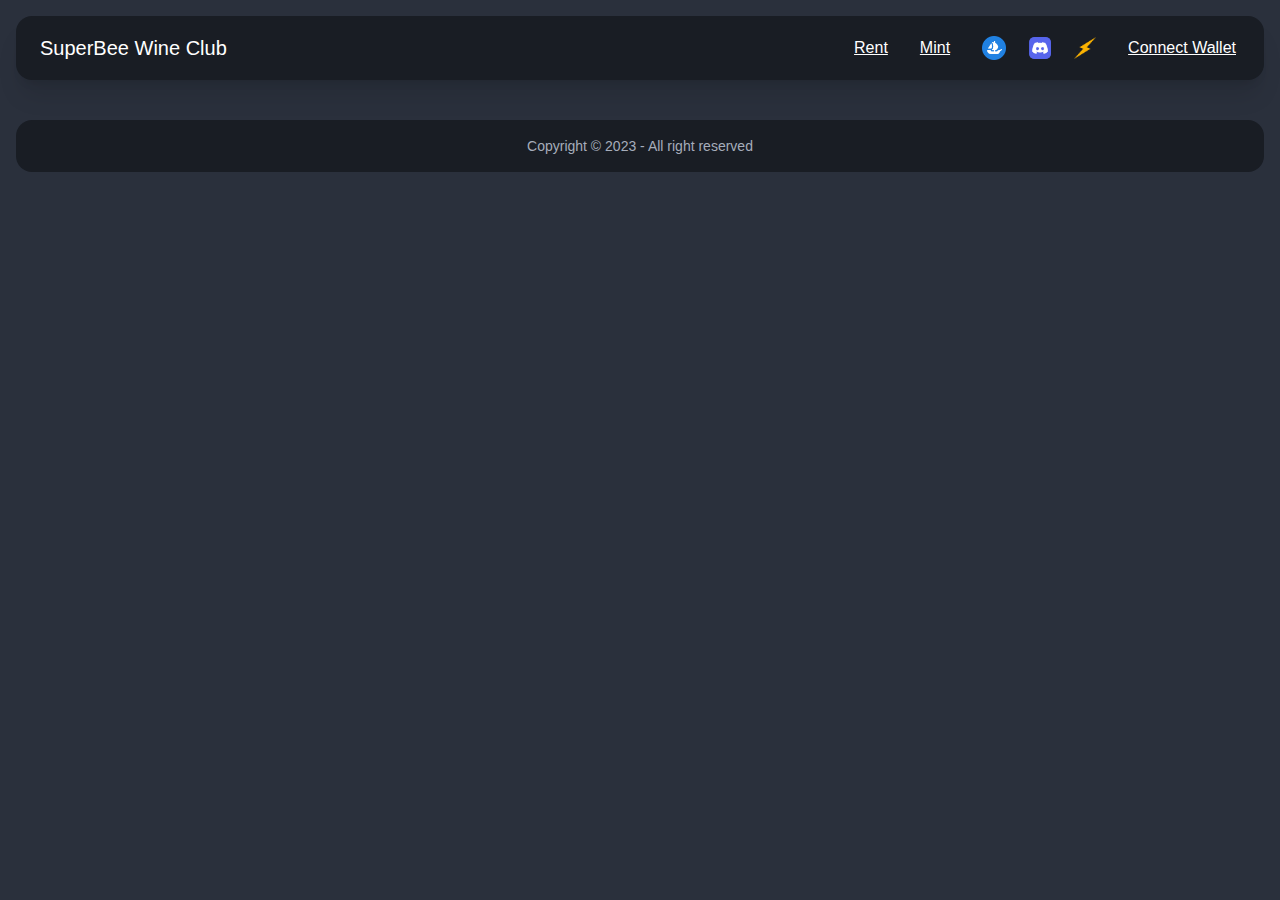
==== index.html @ 99311650 "publish" ====
<!doctype html><html lang="en"><head><meta charset="utf-8"/><link rel="icon" href="/favicon.svg"/><meta name="viewport" content="width=device-width,initial-scale=1"/><meta name="theme-color" content="#000000"/><meta name="description" content="SuperBee Rental Statoin"/><link rel="apple-touch-icon" href="/logo192.png"/><link rel="manifest" href="/manifest.json"/><title>SuperBee Rental Station</title><script defer="defer" src="/static/js/main.16a72066.js"></script><link href="/static/css/main.876f26c6.css" rel="stylesheet"></head><body><noscript>You need to enable JavaScript to run this app.</noscript><div id="root"></div></body></html>
---- static/css/main.876f26c6.css ----
/*
! tailwindcss v3.3.2 | MIT License | https://tailwindcss.com
*/*,:after,:before{border:0 solid #e5e7eb;box-sizing:border-box}:after,:before{--tw-content:""}html{-webkit-text-size-adjust:100%;-webkit-font-feature-settings:normal;font-feature-settings:normal;font-family:ui-sans-serif,system-ui,-apple-system,BlinkMacSystemFont,Segoe UI,Roboto,Helvetica Neue,Arial,Noto Sans,sans-serif,Apple Color Emoji,Segoe UI Emoji,Segoe UI Symbol,Noto Color Emoji;font-variation-settings:normal;line-height:1.5;tab-size:4}body{line-height:inherit}hr{border-top-width:1px;color:inherit;height:0}abbr:where([title]){-webkit-text-decoration:underline dotted;text-decoration:underline dotted}h1,h2,h3,h4,h5,h6{font-size:inherit;font-weight:inherit}a{color:inherit;text-decoration:inherit}b,strong{font-weight:bolder}code,kbd,pre,samp{font-family:ui-monospace,SFMono-Regular,Menlo,Monaco,Consolas,Liberation Mono,Courier New,monospace;font-size:1em}small{font-size:80%}sub,sup{font-size:75%;line-height:0;position:relative;vertical-align:initial}sub{bottom:-.25em}sup{top:-.5em}table{border-collapse:collapse;border-color:inherit;text-indent:0}button,input,optgroup,select,textarea{color:inherit;font-family:inherit;font-size:100%;font-weight:inherit;line-height:inherit;margin:0;padding:0}button,select{text-transform:none}[type=button],[type=reset],[type=submit],button{-webkit-appearance:button;background-color:initial;background-image:none}:-moz-focusring{outline:auto}:-moz-ui-invalid{box-shadow:none}progress{vertical-align:initial}::-webkit-inner-spin-button,::-webkit-outer-spin-button{height:auto}[type=search]{-webkit-appearance:textfield;outline-offset:-2px}::-webkit-search-decoration{-webkit-appearance:none}::-webkit-file-upload-button{-webkit-appearance:button;font:inherit}summary{display:list-item}blockquote,dd,dl,figure,h1,h2,h3,h4,h5,h6,hr,p,pre{margin:0}fieldset{margin:0}fieldset,legend{padding:0}menu,ol,ul{list-style:none;margin:0;padding:0}textarea{resize:vertical}input::-webkit-input-placeholder,textarea::-webkit-input-placeholder{color:#9ca3af;opacity:1}input::placeholder,textarea::placeholder{color:#9ca3af;opacity:1}[role=button],button{cursor:pointer}:disabled{cursor:default}audio,canvas,embed,iframe,img,object,svg,video{display:block;vertical-align:middle}img,video{height:auto;max-width:100%}[hidden]{display:none}:root,[data-theme]{background-color:#2a303c;background-color:hsla(var(--b1)/var(--tw-bg-opacity,1));color:#a6adbb;color:hsla(var(--bc)/var(--tw-text-opacity,1))}html{-webkit-tap-highlight-color:transparent}:root{--pf:262.35 80.315% 40.157%;--sf:315.75 70.196% 40%;--af:174.69 70.335% 32.784%;--in:198 93% 60%;--su:158 64% 52%;--wa:43 96% 56%;--er:0 91% 71%;--inc:198 100% 12%;--suc:158 100% 10%;--wac:43 100% 11%;--erc:0 100% 14%;--rounded-box:1rem;--rounded-btn:0.5rem;--rounded-badge:1.9rem;--animation-btn:0.25s;--animation-input:.2s;--btn-text-case:uppercase;--btn-focus-scale:0.95;--border-btn:1px;--tab-border:1px;--tab-radius:0.5rem;--p:262.35 80.315% 50.196%;--pc:0 0% 100%;--s:315.75 70.196% 50%;--sc:0 0% 100%;--a:174.69 70.335% 40.98%;--ac:0 0% 100%;--n:218.18 18.033% 11.961%;--nf:222.86 17.073% 8.0392%;--nc:220 13.376% 69.216%;--b1:220 17.647% 20%;--b2:220 17.241% 17.059%;--b3:218.57 17.949% 15.294%;--bc:220 13.376% 69.216%;color-scheme:dark}*,:after,:before{--tw-border-spacing-x:0;--tw-border-spacing-y:0;--tw-translate-x:0;--tw-translate-y:0;--tw-rotate:0;--tw-skew-x:0;--tw-skew-y:0;--tw-scale-x:1;--tw-scale-y:1;--tw-pan-x: ;--tw-pan-y: ;--tw-pinch-zoom: ;--tw-scroll-snap-strictness:proximity;--tw-gradient-from-position: ;--tw-gradient-via-position: ;--tw-gradient-to-position: ;--tw-ordinal: ;--tw-slashed-zero: ;--tw-numeric-figure: ;--tw-numeric-spacing: ;--tw-numeric-fraction: ;--tw-ring-inset: ;--tw-ring-offset-width:0px;--tw-ring-offset-color:#fff;--tw-ring-color:rgba(59,130,246,.5);--tw-ring-offset-shadow:0 0 #0000;--tw-ring-shadow:0 0 #0000;--tw-shadow:0 0 #0000;--tw-shadow-colored:0 0 #0000;--tw-blur: ;--tw-brightness: ;--tw-contrast: ;--tw-grayscale: ;--tw-hue-rotate: ;--tw-invert: ;--tw-saturate: ;--tw-sepia: ;--tw-drop-shadow: ;--tw-backdrop-blur: ;--tw-backdrop-brightness: ;--tw-backdrop-contrast: ;--tw-backdrop-grayscale: ;--tw-backdrop-hue-rotate: ;--tw-backdrop-invert: ;--tw-backdrop-opacity: ;--tw-backdrop-saturate: ;--tw-backdrop-sepia: }::-webkit-backdrop{--tw-border-spacing-x:0;--tw-border-spacing-y:0;--tw-translate-x:0;--tw-translate-y:0;--tw-rotate:0;--tw-skew-x:0;--tw-skew-y:0;--tw-scale-x:1;--tw-scale-y:1;--tw-pan-x: ;--tw-pan-y: ;--tw-pinch-zoom: ;--tw-scroll-snap-strictness:proximity;--tw-gradient-from-position: ;--tw-gradient-via-position: ;--tw-gradient-to-position: ;--tw-ordinal: ;--tw-slashed-zero: ;--tw-numeric-figure: ;--tw-numeric-spacing: ;--tw-numeric-fraction: ;--tw-ring-inset: ;--tw-ring-offset-width:0px;--tw-ring-offset-color:#fff;--tw-ring-color:rgba(59,130,246,.5);--tw-ring-offset-shadow:0 0 #0000;--tw-ring-shadow:0 0 #0000;--tw-shadow:0 0 #0000;--tw-shadow-colored:0 0 #0000;--tw-blur: ;--tw-brightness: ;--tw-contrast: ;--tw-grayscale: ;--tw-hue-rotate: ;--tw-invert: ;--tw-saturate: ;--tw-sepia: ;--tw-drop-shadow: ;--tw-backdrop-blur: ;--tw-backdrop-brightness: ;--tw-backdrop-contrast: ;--tw-backdrop-grayscale: ;--tw-backdrop-hue-rotate: ;--tw-backdrop-invert: ;--tw-backdrop-opacity: ;--tw-backdrop-saturate: ;--tw-backdrop-sepia: }::backdrop{--tw-border-spacing-x:0;--tw-border-spacing-y:0;--tw-translate-x:0;--tw-translate-y:0;--tw-rotate:0;--tw-skew-x:0;--tw-skew-y:0;--tw-scale-x:1;--tw-scale-y:1;--tw-pan-x: ;--tw-pan-y: ;--tw-pinch-zoom: ;--tw-scroll-snap-strictness:proximity;--tw-gradient-from-position: ;--tw-gradient-via-position: ;--tw-gradient-to-position: ;--tw-ordinal: ;--tw-slashed-zero: ;--tw-numeric-figure: ;--tw-numeric-spacing: ;--tw-numeric-fraction: ;--tw-ring-inset: ;--tw-ring-offset-width:0px;--tw-ring-offset-color:#fff;--tw-ring-color:rgba(59,130,246,.5);--tw-ring-offset-shadow:0 0 #0000;--tw-ring-shadow:0 0 #0000;--tw-shadow:0 0 #0000;--tw-shadow-colored:0 0 #0000;--tw-blur: ;--tw-brightness: ;--tw-contrast: ;--tw-grayscale: ;--tw-hue-rotate: ;--tw-invert: ;--tw-saturate: ;--tw-sepia: ;--tw-drop-shadow: ;--tw-backdrop-blur: ;--tw-backdrop-brightness: ;--tw-backdrop-contrast: ;--tw-backdrop-grayscale: ;--tw-backdrop-hue-rotate: ;--tw-backdrop-invert: ;--tw-backdrop-opacity: ;--tw-backdrop-saturate: ;--tw-backdrop-sepia: }.container{margin-left:auto;margin-right:auto;width:100%}@media (min-width:640px){.container{max-width:640px}}@media (min-width:768px){.container{max-width:768px}}@media (min-width:1024px){.container{max-width:1024px}}@media (min-width:1280px){.container{max-width:1280px}}@media (min-width:1536px){.container{max-width:1536px}}.prose{color:var(--tw-prose-body);max-width:65ch}.prose :where(p):not(:where([class~=not-prose] *)){margin-bottom:1.25em;margin-top:1.25em}.prose :where([class~=lead]):not(:where([class~=not-prose] *)){color:var(--tw-prose-lead);font-size:1.25em;line-height:1.6;margin-bottom:1.2em;margin-top:1.2em}.prose :where(a):not(:where([class~=not-prose] *)){color:var(--tw-prose-links);font-weight:500;text-decoration:underline}.prose :where(strong):not(:where([class~=not-prose] *)){color:var(--tw-prose-bold);font-weight:600}.prose :where(a strong):not(:where([class~=not-prose] *)){color:inherit}.prose :where(blockquote strong):not(:where([class~=not-prose] *)){color:inherit}.prose :where(thead th strong):not(:where([class~=not-prose] *)){color:inherit}.prose :where(ol):not(:where([class~=not-prose] *)){list-style-type:decimal;margin-bottom:1.25em;margin-top:1.25em;padding-left:1.625em}.prose :where(ol[type=A]):not(:where([class~=not-prose] *)){list-style-type:upper-alpha}.prose :where(ol[type=a]):not(:where([class~=not-prose] *)){list-style-type:lower-alpha}.prose :where(ol[type=A s]):not(:where([class~=not-prose] *)){list-style-type:upper-alpha}.prose :where(ol[type=a s]):not(:where([class~=not-prose] *)){list-style-type:lower-alpha}.prose :where(ol[type=I]):not(:where([class~=not-prose] *)){list-style-type:upper-roman}.prose :where(ol[type=i]):not(:where([class~=not-prose] *)){list-style-type:lower-roman}.prose :where(ol[type=I s]):not(:where([class~=not-prose] *)){list-style-type:upper-roman}.prose :where(ol[type=i s]):not(:where([class~=not-prose] *)){list-style-type:lower-roman}.prose :where(ol[type="1"]):not(:where([class~=not-prose] *)){list-style-type:decimal}.prose :where(ul):not(:where([class~=not-prose] *)){list-style-type:disc;margin-bottom:1.25em;margin-top:1.25em;padding-left:1.625em}.prose :where(ol>li):not(:where([class~=not-prose] *))::marker{color:var(--tw-prose-counters);font-weight:400}.prose :where(ul>li):not(:where([class~=not-prose] *))::marker{color:var(--tw-prose-bullets)}.prose :where(hr):not(:where([class~=not-prose] *)){border-color:var(--tw-prose-hr);border-top-width:1px;margin-bottom:3em;margin-top:3em}.prose :where(blockquote):not(:where([class~=not-prose] *)){border-left-color:var(--tw-prose-quote-borders);border-left-width:.25rem;color:var(--tw-prose-quotes);font-style:italic;font-weight:500;margin-bottom:1.6em;margin-top:1.6em;padding-left:1em;quotes:"\201C""\201D""\2018""\2019"}.prose :where(blockquote p:first-of-type):not(:where([class~=not-prose] *)):before{content:open-quote}.prose :where(blockquote p:last-of-type):not(:where([class~=not-prose] *)):after{content:close-quote}.prose :where(h1):not(:where([class~=not-prose] *)){color:var(--tw-prose-headings);font-size:2.25em;font-weight:800;line-height:1.1111111;margin-bottom:.8888889em;margin-top:0}.prose :where(h1 strong):not(:where([class~=not-prose] *)){color:inherit;font-weight:900}.prose :where(h2):not(:where([class~=not-prose] *)){color:var(--tw-prose-headings);font-size:1.5em;font-weight:700;line-height:1.3333333;margin-bottom:1em;margin-top:2em}.prose :where(h2 strong):not(:where([class~=not-prose] *)){color:inherit;font-weight:800}.prose :where(h3):not(:where([class~=not-prose] *)){color:var(--tw-prose-headings);font-size:1.25em;font-weight:600;line-height:1.6;margin-bottom:.6em;margin-top:1.6em}.prose :where(h3 strong):not(:where([class~=not-prose] *)){color:inherit;font-weight:700}.prose :where(h4):not(:where([class~=not-prose] *)){color:var(--tw-prose-headings);font-weight:600;line-height:1.5;margin-bottom:.5em;margin-top:1.5em}.prose :where(h4 strong):not(:where([class~=not-prose] *)){color:inherit;font-weight:700}.prose :where(img):not(:where([class~=not-prose] *)){margin-bottom:2em;margin-top:2em}.prose :where(figure>*):not(:where([class~=not-prose] *)){margin-bottom:0;margin-top:0}.prose :where(figcaption):not(:where([class~=not-prose] *)){color:var(--tw-prose-captions);font-size:.875em;line-height:1.4285714;margin-top:.8571429em}.prose :where(code):not(:where([class~=not-prose] *)){color:var(--tw-prose-code);font-size:.875em;font-weight:600}.prose :where(code):not(:where([class~=not-prose] *)):before{content:"`"}.prose :where(code):not(:where([class~=not-prose] *)):after{content:"`"}.prose :where(a code):not(:where([class~=not-prose] *)){color:inherit}.prose :where(h1 code):not(:where([class~=not-prose] *)){color:inherit}.prose :where(h2 code):not(:where([class~=not-prose] *)){color:inherit;font-size:.875em}.prose :where(h3 code):not(:where([class~=not-prose] *)){color:inherit;font-size:.9em}.prose :where(h4 code):not(:where([class~=not-prose] *)){color:inherit}.prose :where(blockquote code):not(:where([class~=not-prose] *)){color:inherit}.prose :where(thead th code):not(:where([class~=not-prose] *)){color:inherit}.prose :where(pre):not(:where([class~=not-prose] *)){background-color:var(--tw-prose-pre-bg);border-radius:.375rem;color:var(--tw-prose-pre-code);font-size:.875em;font-weight:400;line-height:1.7142857;margin-bottom:1.7142857em;margin-top:1.7142857em;overflow-x:auto;padding:.8571429em 1.1428571em}.prose :where(pre code):not(:where([class~=not-prose] *)){background-color:initial;border-radius:0;border-width:0;color:inherit;font-family:inherit;font-size:inherit;font-weight:inherit;line-height:inherit;padding:0}.prose :where(pre code):not(:where([class~=not-prose] *)):before{content:none}.prose :where(pre code):not(:where([class~=not-prose] *)):after{content:none}.prose :where(table):not(:where([class~=not-prose] *)){font-size:.875em;line-height:1.7142857;margin-bottom:2em;margin-top:2em;table-layout:auto;text-align:left;width:100%}.prose :where(thead):not(:where([class~=not-prose] *)){border-bottom-color:var(--tw-prose-th-borders);border-bottom-width:1px}.prose :where(thead th):not(:where([class~=not-prose] *)){color:var(--tw-prose-headings);font-weight:600;padding-bottom:.5714286em;padding-left:.5714286em;padding-right:.5714286em;vertical-align:bottom}.prose :where(tbody tr):not(:where([class~=not-prose] *)){border-bottom-color:var(--tw-prose-td-borders);border-bottom-width:1px}.prose :where(tbody tr:last-child):not(:where([class~=not-prose] *)){border-bottom-width:0}.prose :where(tbody td):not(:where([class~=not-prose] *)){vertical-align:initial}.prose :where(tfoot):not(:where([class~=not-prose] *)){border-top-color:var(--tw-prose-th-borders);border-top-width:1px}.prose :where(tfoot td):not(:where([class~=not-prose] *)){vertical-align:top}.prose{--tw-prose-body:#374151;--tw-prose-headings:#111827;--tw-prose-lead:#4b5563;--tw-prose-links:#111827;--tw-prose-bold:#111827;--tw-prose-counters:#6b7280;--tw-prose-bullets:#d1d5db;--tw-prose-hr:#e5e7eb;--tw-prose-quotes:#111827;--tw-prose-quote-borders:#e5e7eb;--tw-prose-captions:#6b7280;--tw-prose-code:#111827;--tw-prose-pre-code:#e5e7eb;--tw-prose-pre-bg:#1f2937;--tw-prose-th-borders:#d1d5db;--tw-prose-td-borders:#e5e7eb;--tw-prose-invert-body:#d1d5db;--tw-prose-invert-headings:#fff;--tw-prose-invert-lead:#9ca3af;--tw-prose-invert-links:#fff;--tw-prose-invert-bold:#fff;--tw-prose-invert-counters:#9ca3af;--tw-prose-invert-bullets:#4b5563;--tw-prose-invert-hr:#374151;--tw-prose-invert-quotes:#f3f4f6;--tw-prose-invert-quote-borders:#374151;--tw-prose-invert-captions:#9ca3af;--tw-prose-invert-code:#fff;--tw-prose-invert-pre-code:#d1d5db;--tw-prose-invert-pre-bg:rgba(0,0,0,.5);--tw-prose-invert-th-borders:#4b5563;--tw-prose-invert-td-borders:#374151;font-size:1rem;line-height:1.75}.prose :where(video):not(:where([class~=not-prose] *)){margin-bottom:2em;margin-top:2em}.prose :where(figure):not(:where([class~=not-prose] *)){margin-bottom:2em;margin-top:2em}.prose :where(li):not(:where([class~=not-prose] *)){margin-bottom:.5em;margin-top:.5em}.prose :where(ol>li):not(:where([class~=not-prose] *)){padding-left:.375em}.prose :where(ul>li):not(:where([class~=not-prose] *)){padding-left:.375em}.prose :where(.prose>ul>li p):not(:where([class~=not-prose] *)){margin-bottom:.75em;margin-top:.75em}.prose :where(.prose>ul>li>:first-child):not(:where([class~=not-prose] *)){margin-top:1.25em}.prose :where(.prose>ul>li>:last-child):not(:where([class~=not-prose] *)){margin-bottom:1.25em}.prose :where(.prose>ol>li>:first-child):not(:where([class~=not-prose] *)){margin-top:1.25em}.prose :where(.prose>ol>li>:last-child):not(:where([class~=not-prose] *)){margin-bottom:1.25em}.prose :where(ul ul,ul ol,ol ul,ol ol):not(:where([class~=not-prose] *)){margin-bottom:.75em;margin-top:.75em}.prose :where(hr+*):not(:where([class~=not-prose] *)){margin-top:0}.prose :where(h2+*):not(:where([class~=not-prose] *)){margin-top:0}.prose :where(h3+*):not(:where([class~=not-prose] *)){margin-top:0}.prose :where(h4+*):not(:where([class~=not-prose] *)){margin-top:0}.prose :where(thead th:first-child):not(:where([class~=not-prose] *)){padding-left:0}.prose :where(thead th:last-child):not(:where([class~=not-prose] *)){padding-right:0}.prose :where(tbody td,tfoot td):not(:where([class~=not-prose] *)){padding:.5714286em}.prose :where(tbody td:first-child,tfoot td:first-child):not(:where([class~=not-prose] *)){padding-left:0}.prose :where(tbody td:last-child,tfoot td:last-child):not(:where([class~=not-prose] *)){padding-right:0}.prose :where(.prose>:first-child):not(:where([class~=not-prose] *)){margin-top:0}.prose :where(.prose>:last-child):not(:where([class~=not-prose] *)){margin-bottom:0}.alert{--tw-bg-opacity:1;align-items:center;background-color:hsl(220 17.241% 17.059%/var(--tw-bg-opacity));background-color:hsl(var(--b2,var(--b1))/var(--tw-bg-opacity));border-radius:1rem;border-radius:var(--rounded-box,1rem);display:flex;flex-direction:column;gap:1rem;justify-content:space-between;padding:1rem;width:100%}.alert>:not([hidden])~:not([hidden]){--tw-space-y-reverse:0;margin-bottom:calc(.5rem*var(--tw-space-y-reverse));margin-top:calc(.5rem*(1 - var(--tw-space-y-reverse)))}@media (min-width:768px){.alert{flex-direction:row}.alert>:not([hidden])~:not([hidden]){--tw-space-y-reverse:0;margin-bottom:calc(0px*var(--tw-space-y-reverse));margin-top:calc(0px*(1 - var(--tw-space-y-reverse)))}}.alert>:where(*){align-items:center;display:flex;gap:.5rem}.avatar.placeholder>div{display:flex}.avatar.placeholder>div,.btn{align-items:center;justify-content:center}.btn{--tw-border-opacity:1;--tw-bg-opacity:1;--tw-text-opacity:1;-webkit-animation:button-pop .25s ease-out;animation:button-pop .25s ease-out;-webkit-animation:button-pop var(--animation-btn,.25s) ease-out;animation:button-pop var(--animation-btn,.25s) ease-out;background-color:hsl(218.18 18.033% 11.961%/var(--tw-bg-opacity));background-color:hsl(var(--n)/var(--tw-bg-opacity));border-color:transparent;border-color:hsl(var(--n)/var(--tw-border-opacity));border-radius:.5rem;border-radius:var(--rounded-btn,.5rem);border-width:1px;border-width:var(--border-btn,1px);color:hsl(220 13.376% 69.216%/var(--tw-text-opacity));color:hsl(var(--nc)/var(--tw-text-opacity));cursor:pointer;display:inline-flex;flex-shrink:0;flex-wrap:wrap;font-size:.875rem;font-weight:600;height:3rem;line-height:1.25rem;line-height:1em;min-height:3rem;padding-left:1rem;padding-right:1rem;text-align:center;text-decoration-line:none;text-transform:uppercase;text-transform:var(--btn-text-case,uppercase);transition-duration:.2s;transition-property:color,background-color,border-color,text-decoration-color,fill,stroke,opacity,box-shadow,-webkit-transform,-webkit-filter,-webkit-backdrop-filter;transition-property:color,background-color,border-color,text-decoration-color,fill,stroke,opacity,box-shadow,transform,filter,backdrop-filter;transition-property:color,background-color,border-color,text-decoration-color,fill,stroke,opacity,box-shadow,transform,filter,backdrop-filter,-webkit-transform,-webkit-filter,-webkit-backdrop-filter;transition-timing-function:cubic-bezier(.4,0,.2,1);-webkit-user-select:none;user-select:none}.btn-disabled,.btn.loading,.btn.loading:hover,.btn[disabled]{pointer-events:none}.btn.loading:before{-webkit-animation:spin 2s linear infinite;animation:spin 2s linear infinite;border-bottom-color:initial;border-left-color:transparent;border-radius:9999px;border-right-color:initial;border-top-color:transparent;border-width:2px;content:"";height:1rem;margin-right:.5rem;width:1rem}@media (prefers-reduced-motion:reduce){.btn.loading:before{-webkit-animation:spin 10s linear infinite;animation:spin 10s linear infinite}}@-webkit-keyframes spin{0%{-webkit-transform:rotate(0deg);transform:rotate(0deg)}to{-webkit-transform:rotate(1turn);transform:rotate(1turn)}}@keyframes spin{0%{-webkit-transform:rotate(0deg);transform:rotate(0deg)}to{-webkit-transform:rotate(1turn);transform:rotate(1turn)}}.btn-group>input[type=radio].btn{-webkit-appearance:none;appearance:none}.btn-group>input[type=radio].btn:before{content:attr(data-title)}.card{border-radius:1rem;border-radius:var(--rounded-box,1rem);display:flex;flex-direction:column;position:relative}.card:focus{outline:2px solid transparent;outline-offset:2px}.card-body{display:flex;flex:1 1 auto;flex-direction:column;gap:.5rem;padding:2rem;padding:var(--padding-card,2rem)}.card-body :where(p){flex-grow:1}.card figure{align-items:center;display:flex;justify-content:center}.card.image-full{display:grid}.card.image-full:before{--tw-bg-opacity:1;background-color:hsl(218.18 18.033% 11.961%/var(--tw-bg-opacity));background-color:hsl(var(--n)/var(--tw-bg-opacity));border-radius:1rem;border-radius:var(--rounded-box,1rem);content:"";opacity:.75;position:relative;z-index:10}.card.image-full:before,.card.image-full>*{grid-column-start:1;grid-row-start:1}.card.image-full>figure img{height:100%;object-fit:cover}.card.image-full>.card-body{--tw-text-opacity:1;color:hsl(220 13.376% 69.216%/var(--tw-text-opacity));color:hsl(var(--nc)/var(--tw-text-opacity));position:relative;z-index:20}.checkbox{--chkbg:var(--bc);--chkfg:var(--b1);--tw-border-opacity:0.2;-webkit-appearance:none;appearance:none;border-color:hsl(var(--bc)/var(--tw-border-opacity));border-radius:.5rem;border-radius:var(--rounded-btn,.5rem);border-width:1px;cursor:pointer;flex-shrink:0;height:1.5rem;width:1.5rem}.divider{align-items:center;align-self:stretch;display:flex;flex-direction:row;height:1rem;margin-bottom:1rem;margin-top:1rem;white-space:nowrap}.divider:after,.divider:before{content:"";flex-grow:1;height:.125rem;width:100%}.footer{grid-row-gap:2.5rem;grid-column-gap:1rem;-webkit-column-gap:1rem;column-gap:1rem;display:grid;font-size:.875rem;grid-auto-flow:row;line-height:1.25rem;place-items:start;row-gap:2.5rem;width:100%}.footer>*{grid-gap:.5rem;display:grid;gap:.5rem;place-items:start}@media (min-width:48rem){.footer{grid-auto-flow:column}.footer-center{grid-auto-flow:row dense}}.form-control{display:flex;flex-direction:column}.label{align-items:center;display:flex;justify-content:space-between;padding:.5rem .25rem;-webkit-user-select:none;user-select:none}.input{--tw-border-opacity:0;--tw-bg-opacity:1;background-color:hsl(220 17.647% 20%/var(--tw-bg-opacity));background-color:hsl(var(--b1)/var(--tw-bg-opacity));border-color:hsl(var(--bc)/var(--tw-border-opacity));border-radius:.5rem;border-radius:var(--rounded-btn,.5rem);border-width:1px;flex-shrink:1;font-size:1rem;height:3rem;line-height:2;line-height:1.5rem;padding-left:1rem;padding-right:1rem}.input-group>.input{isolation:isolate}.input-group>*,.input-group>.input,.input-group>.select,.input-group>.textarea{border-radius:0}.link{cursor:pointer;text-decoration-line:underline}.menu{display:flex;flex-direction:column;flex-wrap:wrap}.menu.horizontal{display:inline-flex;flex-direction:row}.menu.horizontal :where(li){flex-direction:row}:where(.menu li){align-items:stretch;display:flex;flex-direction:column;flex-shrink:0;flex-wrap:wrap;position:relative}.menu :where(li:not(.menu-title))>:where(:not(ul)){display:flex}.menu :where(li:not(.disabled):not(.menu-title))>:where(:not(ul)){align-items:center;cursor:pointer;outline:2px solid transparent;outline-offset:2px;-webkit-user-select:none;user-select:none}.menu>:where(li>:not(ul):focus){outline:2px solid transparent;outline-offset:2px}.menu>:where(li.disabled>:not(ul):focus){cursor:auto}.menu>:where(li) :where(ul){align-items:stretch;display:flex;flex-direction:column}.menu>:where(li)>:where(ul){border-bottom-left-radius:inherit;border-bottom-right-radius:inherit;border-top-left-radius:inherit;border-top-right-radius:inherit;display:none;left:100%;position:absolute;top:auto}.menu>:where(li:hover)>:where(ul){display:flex}.menu>:where(li:focus)>:where(ul){display:flex}.navbar{align-items:center;display:flex;min-height:4rem;padding:.5rem;padding:var(--navbar-padding,.5rem);width:100%}:where(.navbar>*){align-items:center;display:inline-flex}.select{--tw-border-opacity:0;--tw-bg-opacity:1;-webkit-appearance:none;appearance:none;background-color:hsl(220 17.647% 20%/var(--tw-bg-opacity));background-color:hsl(var(--b1)/var(--tw-bg-opacity));background-image:linear-gradient(45deg,transparent 50%,currentColor 0),linear-gradient(135deg,currentColor 50%,transparent 0);background-position:calc(100% - 20px) calc(1px + 50%),calc(100% - 16px) calc(1px + 50%);background-repeat:no-repeat;background-size:4px 4px,4px 4px;border-color:hsl(var(--bc)/var(--tw-border-opacity));border-radius:.5rem;border-radius:var(--rounded-btn,.5rem);border-width:1px;cursor:pointer;display:inline-flex;flex-shrink:0;font-size:.875rem;font-weight:600;height:3rem;line-height:1.25rem;line-height:2;min-height:3rem;padding-left:1rem;padding-right:2.5rem;-webkit-user-select:none;user-select:none}.select[multiple]{height:auto}.btn-outline.btn-accent .badge{--tw-border-opacity:1;--tw-bg-opacity:1;--tw-text-opacity:1;background-color:hsl(174.69 70.335% 40.98%/var(--tw-bg-opacity));background-color:hsl(var(--a)/var(--tw-bg-opacity));border-color:hsl(var(--a)/var(--tw-border-opacity));color:hsl(0 0% 100%/var(--tw-text-opacity));color:hsl(var(--ac)/var(--tw-text-opacity))}.btn-outline.btn-accent .badge-outline{--tw-text-opacity:1;background-color:initial;border-color:hsl(var(--a)/var(--tw-border-opacity))}.btn-outline.btn-accent .badge-outline,.btn-outline.btn-accent:hover .badge{--tw-border-opacity:1;color:hsl(174.69 70.335% 40.98%/var(--tw-text-opacity));color:hsl(var(--a)/var(--tw-text-opacity))}.btn-outline.btn-accent:hover .badge{--tw-bg-opacity:1;--tw-text-opacity:1;background-color:hsl(0 0% 100%/var(--tw-bg-opacity));background-color:hsl(var(--ac)/var(--tw-bg-opacity));border-color:hsl(var(--ac)/var(--tw-border-opacity))}.btn-outline.btn-accent:hover .badge.outline{--tw-border-opacity:1;--tw-bg-opacity:1;--tw-text-opacity:1;background-color:hsl(174.69 70.335% 32.784%/var(--tw-bg-opacity));background-color:hsl(var(--af,var(--a))/var(--tw-bg-opacity));border-color:hsl(var(--ac)/var(--tw-border-opacity));color:hsl(0 0% 100%/var(--tw-text-opacity));color:hsl(var(--ac)/var(--tw-text-opacity))}.btm-nav>* .label{font-size:1rem;line-height:1.5rem}.btn:active:focus,.btn:active:hover{-webkit-animation:none;animation:none}.btn:not(.no-animation):active:focus,.btn:not(.no-animation):active:hover{-webkit-transform:scale(.95);transform:scale(.95);-webkit-transform:scale(var(--btn-focus-scale,.95));transform:scale(var(--btn-focus-scale,.95))}.btn-active,.btn:hover{--tw-border-opacity:1;--tw-bg-opacity:1;background-color:hsl(222.86 17.073% 8.0392%/var(--tw-bg-opacity));background-color:hsl(var(--nf,var(--n))/var(--tw-bg-opacity));border-color:hsl(var(--nf,var(--n))/var(--tw-border-opacity))}.btn:focus-visible{outline:2px solid #111318;outline:2px solid hsl(var(--nf));outline-offset:2px}.btn-accent{--tw-border-opacity:1;--tw-bg-opacity:1;--tw-text-opacity:1;background-color:hsl(174.69 70.335% 40.98%/var(--tw-bg-opacity));background-color:hsl(var(--a)/var(--tw-bg-opacity));border-color:hsl(var(--a)/var(--tw-border-opacity));color:hsl(0 0% 100%/var(--tw-text-opacity));color:hsl(var(--ac)/var(--tw-text-opacity))}.btn-accent.btn-active,.btn-accent:hover{--tw-border-opacity:1;--tw-bg-opacity:1;background-color:hsl(174.69 70.335% 32.784%/var(--tw-bg-opacity));background-color:hsl(var(--af,var(--a))/var(--tw-bg-opacity));border-color:hsl(var(--af,var(--a))/var(--tw-border-opacity))}.btn-accent:focus-visible{outline:2px solid #1fb2a5;outline:2px solid hsl(var(--a))}.btn.glass.btn-active,.btn.glass:hover{--glass-opacity:25%;--glass-border-opacity:15%}.btn.glass:focus-visible{outline:2px solid currentColor}.btn-outline.btn-accent{--tw-text-opacity:1;color:hsl(174.69 70.335% 40.98%/var(--tw-text-opacity));color:hsl(var(--a)/var(--tw-text-opacity))}.btn-outline.btn-accent.btn-active,.btn-outline.btn-accent:hover{--tw-border-opacity:1;--tw-bg-opacity:1;--tw-text-opacity:1;background-color:hsl(174.69 70.335% 32.784%/var(--tw-bg-opacity));background-color:hsl(var(--af,var(--a))/var(--tw-bg-opacity));border-color:hsl(var(--af,var(--a))/var(--tw-border-opacity));color:hsl(0 0% 100%/var(--tw-text-opacity));color:hsl(var(--ac)/var(--tw-text-opacity))}.btn-disabled,.btn-disabled:hover,.btn[disabled],.btn[disabled]:hover{--tw-border-opacity:0;--tw-bg-opacity:0.2;--tw-text-opacity:0.2;background-color:hsl(218.18 18.033% 11.961%/var(--tw-bg-opacity));background-color:hsl(var(--n)/var(--tw-bg-opacity));color:hsl(220 13.376% 69.216%/var(--tw-text-opacity));color:hsl(var(--bc)/var(--tw-text-opacity))}.btn.loading.btn-circle:before,.btn.loading.btn-square:before{margin-right:0}.btn.loading.btn-lg:before,.btn.loading.btn-xl:before{height:1.25rem;width:1.25rem}.btn.loading.btn-sm:before,.btn.loading.btn-xs:before{height:.75rem;width:.75rem}.btn-group>.btn-active,.btn-group>input[type=radio]:checked.btn{--tw-border-opacity:1;--tw-bg-opacity:1;--tw-text-opacity:1;background-color:hsl(262.35 80.315% 50.196%/var(--tw-bg-opacity));background-color:hsl(var(--p)/var(--tw-bg-opacity));border-color:hsl(var(--p)/var(--tw-border-opacity));color:hsl(0 0% 100%/var(--tw-text-opacity));color:hsl(var(--pc)/var(--tw-text-opacity))}.btn-group>.btn-active:focus-visible,.btn-group>input[type=radio]:checked.btn:focus-visible{outline:2px solid #661ae6;outline:2px solid hsl(var(--p))}@-webkit-keyframes button-pop{0%{-webkit-transform:scale(.95);transform:scale(.95);-webkit-transform:scale(var(--btn-focus-scale,.95));transform:scale(var(--btn-focus-scale,.95))}40%{-webkit-transform:scale(1.02);transform:scale(1.02)}to{-webkit-transform:scale(1);transform:scale(1)}}@keyframes button-pop{0%{-webkit-transform:scale(.95);transform:scale(.95);-webkit-transform:scale(var(--btn-focus-scale,.95));transform:scale(var(--btn-focus-scale,.95))}40%{-webkit-transform:scale(1.02);transform:scale(1.02)}to{-webkit-transform:scale(1);transform:scale(1)}}.card :where(figure:first-child){border-end-end-radius:unset;border-end-start-radius:unset;border-start-end-radius:inherit;border-start-start-radius:inherit;overflow:hidden}.card :where(figure:last-child){border-end-end-radius:inherit;border-end-start-radius:inherit;border-start-end-radius:unset;border-start-start-radius:unset;overflow:hidden}.card:focus-visible{outline:2px solid currentColor;outline-offset:2px}.card.bordered{--tw-border-opacity:1;border-color:hsl(var(--b2,var(--b1))/var(--tw-border-opacity));border-width:1px}.card.compact .card-body{font-size:.875rem;line-height:1.25rem;padding:1rem}.card.image-full :where(figure){border-radius:inherit;overflow:hidden}.checkbox:focus-visible{outline:2px solid #a6adbb;outline:2px solid hsl(var(--bc));outline-offset:2px}.checkbox:checked,.checkbox[aria-checked=true],.checkbox[checked=true]{--tw-bg-opacity:1;-webkit-animation:checkmark .2s ease-in-out;animation:checkmark .2s ease-in-out;-webkit-animation:checkmark var(--animation-input,.2s) ease-in-out;animation:checkmark var(--animation-input,.2s) ease-in-out;background-color:hsl(220 13.376% 69.216%/var(--tw-bg-opacity));background-color:hsl(var(--bc)/var(--tw-bg-opacity));background-image:linear-gradient(-45deg,transparent 65%,hsl(var(--chkbg)) 65.99%),linear-gradient(45deg,transparent 75%,hsl(var(--chkbg)) 75.99%),linear-gradient(-45deg,hsl(var(--chkbg)) 40%,transparent 40.99%),linear-gradient(45deg,hsl(var(--chkbg)) 30%,hsl(var(--chkfg)) 30.99%,hsl(var(--chkfg)) 40%,transparent 40.99%),linear-gradient(-45deg,hsl(var(--chkfg)) 50%,hsl(var(--chkbg)) 50.99%);background-repeat:no-repeat}.checkbox:indeterminate{--tw-bg-opacity:1;-webkit-animation:checkmark .2s ease-in-out;animation:checkmark .2s ease-in-out;-webkit-animation:checkmark var(--animation-input,.2s) ease-in-out;animation:checkmark var(--animation-input,.2s) ease-in-out;background-color:hsl(220 13.376% 69.216%/var(--tw-bg-opacity));background-color:hsl(var(--bc)/var(--tw-bg-opacity));background-image:linear-gradient(90deg,transparent 80%,hsl(var(--chkbg)) 80%),linear-gradient(-90deg,transparent 80%,hsl(var(--chkbg)) 80%),linear-gradient(0deg,hsl(var(--chkbg)) 43%,hsl(var(--chkfg)) 43%,hsl(var(--chkfg)) 57%,hsl(var(--chkbg)) 57%);background-repeat:no-repeat}.checkbox:disabled{--tw-bg-opacity:1;background-color:hsl(220 13.376% 69.216%/var(--tw-bg-opacity));background-color:hsl(var(--bc)/var(--tw-bg-opacity));border-color:transparent;cursor:not-allowed;opacity:.2}@-webkit-keyframes checkmark{0%{background-position-y:5px}50%{background-position-y:-2px}to{background-position-y:0}}@keyframes checkmark{0%{background-position-y:5px}50%{background-position-y:-2px}to{background-position-y:0}}[dir=rtl] .checkbox:checked,[dir=rtl] .checkbox[aria-checked=true],[dir=rtl] .checkbox[checked=true]{background-image:linear-gradient(45deg,transparent 65%,hsl(var(--chkbg)) 65.99%),linear-gradient(-45deg,transparent 75%,hsl(var(--chkbg)) 75.99%),linear-gradient(45deg,hsl(var(--chkbg)) 40%,transparent 40.99%),linear-gradient(-45deg,hsl(var(--chkbg)) 30%,hsl(var(--chkfg)) 30.99%,hsl(var(--chkfg)) 40%,transparent 40.99%),linear-gradient(45deg,hsl(var(--chkfg)) 50%,hsl(var(--chkbg)) 50.99%)}.divider:after,.divider:before{--tw-bg-opacity:0.1;background-color:hsl(220 13.376% 69.216%/var(--tw-bg-opacity));background-color:hsl(var(--bc)/var(--tw-bg-opacity))}.divider:not(:empty){gap:1rem}.drawer-toggle:focus-visible~.drawer-content .drawer-button.btn-accent{outline:2px solid #1fb2a5;outline:2px solid hsl(var(--a))}.label-text{font-size:.875rem;line-height:1.25rem}.label a:hover,.label-text{--tw-text-opacity:1;color:hsl(220 13.376% 69.216%/var(--tw-text-opacity));color:hsl(var(--bc)/var(--tw-text-opacity))}.input[list]::-webkit-calendar-picker-indicator{line-height:1em}.input:focus{outline:2px solid rgba(166,173,187,.2);outline:2px solid hsla(var(--bc)/.2);outline-offset:2px}.input-disabled,.input[disabled]{--tw-border-opacity:1;--tw-bg-opacity:1;--tw-text-opacity:0.2;background-color:hsl(220 17.241% 17.059%/var(--tw-bg-opacity));background-color:hsl(var(--b2,var(--b1))/var(--tw-bg-opacity));border-color:hsl(var(--b2,var(--b1))/var(--tw-border-opacity));cursor:not-allowed}.input-disabled::-webkit-input-placeholder,.input[disabled]::-webkit-input-placeholder{--tw-placeholder-opacity:0.2;color:hsl(220 13.376% 69.216%/var(--tw-placeholder-opacity));color:hsl(var(--bc)/var(--tw-placeholder-opacity))}.input-disabled::placeholder,.input[disabled]::placeholder{--tw-placeholder-opacity:0.2;color:hsl(220 13.376% 69.216%/var(--tw-placeholder-opacity));color:hsl(var(--bc)/var(--tw-placeholder-opacity))}.link-success,.link-success:hover{--tw-text-opacity:1;color:hsl(158 64% 52%/var(--tw-text-opacity));color:hsl(var(--su)/var(--tw-text-opacity))}.link:focus{outline:2px solid transparent;outline-offset:2px}.link:focus-visible{outline:2px solid currentColor;outline-offset:2px}.menu.horizontal>li.bordered>a,.menu.horizontal>li.bordered>button,.menu.horizontal>li.bordered>span{--tw-border-opacity:1;border-bottom-width:4px;border-color:hsl(var(--p)/var(--tw-border-opacity));border-left-width:0}.menu[class*=" p-"]:not(.menu[class*=" p-0"]) li>*,.menu[class*=" px-"]:not(.menu[class*=" px-0"]) li>*,.menu[class^=p-]:not(.menu[class^=p-0]) li>*,.menu[class^=px-]:not(.menu[class^=px-0]) li>*{border-radius:.5rem;border-radius:var(--rounded-btn,.5rem)}.menu :where(li.bordered>*){--tw-border-opacity:1;border-color:hsl(var(--p)/var(--tw-border-opacity));border-left-width:4px}.menu :where(li)>:where(:not(ul)){color:currentColor;gap:.75rem;padding:.75rem 1rem}.menu :where(li:not(.menu-title):not(:empty))>:where(:not(ul):focus),.menu :where(li:not(.menu-title):not(:empty))>:where(:not(ul):hover){--tw-bg-opacity:0.1;background-color:hsl(220 13.376% 69.216%/var(--tw-bg-opacity));background-color:hsl(var(--bc)/var(--tw-bg-opacity))}.menu :where(li:not(.menu-title):not(:empty))>:where(:not(ul).active),.menu :where(li:not(.menu-title):not(:empty))>:where(:not(ul):active){--tw-bg-opacity:1;--tw-text-opacity:1;background-color:hsl(262.35 80.315% 50.196%/var(--tw-bg-opacity));background-color:hsl(var(--p)/var(--tw-bg-opacity));color:hsl(0 0% 100%/var(--tw-text-opacity));color:hsl(var(--pc)/var(--tw-text-opacity))}.menu :where(li:empty){--tw-bg-opacity:0.1;background-color:hsl(220 13.376% 69.216%/var(--tw-bg-opacity));background-color:hsl(var(--bc)/var(--tw-bg-opacity));height:1px;margin:.5rem 1rem}.menu li.disabled>*{--tw-text-opacity:0.2;color:hsl(220 13.376% 69.216%/var(--tw-text-opacity));color:hsl(var(--bc)/var(--tw-text-opacity));-webkit-user-select:none;user-select:none}.menu li.disabled>:hover{background-color:initial}.menu li.hover-bordered a{border-color:transparent;border-left-width:4px}.menu li.hover-bordered a:hover{--tw-border-opacity:1;border-color:hsl(var(--p)/var(--tw-border-opacity))}.menu.compact li>a,.menu.compact li>span{font-size:.875rem;line-height:1.25rem;padding-bottom:.5rem;padding-top:.5rem}.menu .menu-title{font-size:.75rem;font-weight:700;line-height:1rem;opacity:.4}.menu .menu-title>*{padding-bottom:.25rem;padding-top:.25rem}.menu :where(li:not(.disabled))>:where(:not(ul)){outline:2px solid transparent;outline-offset:2px;transition-duration:.2s;transition-property:color,background-color,border-color,text-decoration-color,fill,stroke,opacity,box-shadow,-webkit-transform,-webkit-filter,-webkit-backdrop-filter;transition-property:color,background-color,border-color,text-decoration-color,fill,stroke,opacity,box-shadow,transform,filter,backdrop-filter;transition-property:color,background-color,border-color,text-decoration-color,fill,stroke,opacity,box-shadow,transform,filter,backdrop-filter,-webkit-transform,-webkit-filter,-webkit-backdrop-filter;transition-timing-function:cubic-bezier(.4,0,.2,1)}.menu>:where(li:first-child){border-bottom-left-radius:0;border-bottom-right-radius:0;border-top-left-radius:inherit;border-top-right-radius:inherit}.menu>:where(li:first-child)>:where(:not(ul)){border-bottom-left-radius:0;border-bottom-right-radius:0;border-top-left-radius:inherit;border-top-right-radius:inherit}.menu>:where(li:last-child){border-bottom-left-radius:inherit;border-bottom-right-radius:inherit;border-top-left-radius:0;border-top-right-radius:0}.menu>:where(li:last-child)>:where(:not(ul)){border-bottom-left-radius:inherit;border-bottom-right-radius:inherit;border-top-left-radius:0;border-top-right-radius:0}.menu>:where(li:first-child:last-child){border-bottom-left-radius:inherit;border-bottom-right-radius:inherit;border-top-left-radius:inherit;border-top-right-radius:inherit}.menu>:where(li:first-child:last-child)>:where(:not(ul)){border-bottom-left-radius:inherit;border-bottom-right-radius:inherit;border-top-left-radius:inherit;border-top-right-radius:inherit}.menu>:where(li)>:where(ul) :where(li){white-space:nowrap;width:100%}.menu>:where(li)>:where(ul) :where(li) :where(ul){padding-left:1rem}.menu>:where(li)>:where(ul) :where(li)>:where(:not(ul)){white-space:nowrap;width:100%}.menu>:where(li)>:where(ul)>:where(li:first-child){border-bottom-left-radius:0;border-bottom-right-radius:0;border-top-left-radius:inherit;border-top-right-radius:inherit}.menu>:where(li)>:where(ul)>:where(li:first-child)>:where(:not(ul)){border-bottom-left-radius:0;border-bottom-right-radius:0;border-top-left-radius:inherit;border-top-right-radius:inherit}.menu>:where(li)>:where(ul)>:where(li:last-child){border-bottom-left-radius:inherit;border-bottom-right-radius:inherit;border-top-left-radius:0;border-top-right-radius:0}.menu>:where(li)>:where(ul)>:where(li:last-child)>:where(:not(ul)){border-bottom-left-radius:inherit;border-bottom-right-radius:inherit;border-top-left-radius:0;border-top-right-radius:0}.menu>:where(li)>:where(ul)>:where(li:first-child:last-child){border-bottom-left-radius:inherit;border-bottom-right-radius:inherit;border-top-left-radius:inherit;border-top-right-radius:inherit}.menu>:where(li)>:where(ul)>:where(li:first-child:last-child)>:where(:not(ul)){border-bottom-left-radius:inherit;border-bottom-right-radius:inherit;border-top-left-radius:inherit;border-top-right-radius:inherit}.mockup-phone .display{border-radius:40px;margin-top:-25px;overflow:hidden}@-webkit-keyframes progress-loading{50%{left:107%}}@keyframes progress-loading{50%{left:107%}}@-webkit-keyframes radiomark{0%{box-shadow:inset 0 0 0 12px #2a303c,inset 0 0 0 12px #2a303c;box-shadow:0 0 0 12px hsl(var(--b1)) inset,0 0 0 12px hsl(var(--b1)) inset}50%{box-shadow:inset 0 0 0 3px #2a303c,inset 0 0 0 3px #2a303c;box-shadow:0 0 0 3px hsl(var(--b1)) inset,0 0 0 3px hsl(var(--b1)) inset}to{box-shadow:inset 0 0 0 4px #2a303c,inset 0 0 0 4px #2a303c;box-shadow:0 0 0 4px hsl(var(--b1)) inset,0 0 0 4px hsl(var(--b1)) inset}}@keyframes radiomark{0%{box-shadow:inset 0 0 0 12px #2a303c,inset 0 0 0 12px #2a303c;box-shadow:0 0 0 12px hsl(var(--b1)) inset,0 0 0 12px hsl(var(--b1)) inset}50%{box-shadow:inset 0 0 0 3px #2a303c,inset 0 0 0 3px #2a303c;box-shadow:0 0 0 3px hsl(var(--b1)) inset,0 0 0 3px hsl(var(--b1)) inset}to{box-shadow:inset 0 0 0 4px #2a303c,inset 0 0 0 4px #2a303c;box-shadow:0 0 0 4px hsl(var(--b1)) inset,0 0 0 4px hsl(var(--b1)) inset}}@-webkit-keyframes rating-pop{0%{-webkit-transform:translateY(-.125em);transform:translateY(-.125em)}40%{-webkit-transform:translateY(-.125em);transform:translateY(-.125em)}to{-webkit-transform:translateY(0);transform:translateY(0)}}@keyframes rating-pop{0%{-webkit-transform:translateY(-.125em);transform:translateY(-.125em)}40%{-webkit-transform:translateY(-.125em);transform:translateY(-.125em)}to{-webkit-transform:translateY(0);transform:translateY(0)}}.select-bordered{--tw-border-opacity:0.2}.select:focus{outline:2px solid rgba(166,173,187,.2);outline:2px solid hsla(var(--bc)/.2);outline-offset:2px}.select-disabled,.select[disabled]{--tw-border-opacity:1;--tw-bg-opacity:1;--tw-text-opacity:0.2;background-color:hsl(220 17.241% 17.059%/var(--tw-bg-opacity));background-color:hsl(var(--b2,var(--b1))/var(--tw-bg-opacity));border-color:hsl(var(--b2,var(--b1))/var(--tw-border-opacity));cursor:not-allowed}.select-disabled::-webkit-input-placeholder,.select[disabled]::-webkit-input-placeholder{--tw-placeholder-opacity:0.2;color:hsl(220 13.376% 69.216%/var(--tw-placeholder-opacity));color:hsl(var(--bc)/var(--tw-placeholder-opacity))}.select-disabled::placeholder,.select[disabled]::placeholder{--tw-placeholder-opacity:0.2;color:hsl(220 13.376% 69.216%/var(--tw-placeholder-opacity));color:hsl(var(--bc)/var(--tw-placeholder-opacity))}.select-multiple,.select[multiple],.select[size].select:not([size="1"]){background-image:none;padding-right:1rem}[dir=rtl] .select{background-position:12px calc(1px + 50%),16px calc(1px + 50%)}@-webkit-keyframes toast-pop{0%{opacity:0;-webkit-transform:scale(.9);transform:scale(.9)}to{opacity:1;-webkit-transform:scale(1);transform:scale(1)}}@keyframes toast-pop{0%{opacity:0;-webkit-transform:scale(.9);transform:scale(.9)}to{opacity:1;-webkit-transform:scale(1);transform:scale(1)}}:root .prose{--tw-prose-body:hsla(var(--bc)/.8);--tw-prose-headings:hsl(var(--bc));--tw-prose-lead:hsl(var(--bc));--tw-prose-links:hsl(var(--bc));--tw-prose-bold:hsl(var(--bc));--tw-prose-counters:hsl(var(--bc));--tw-prose-bullets:hsla(var(--bc)/.5);--tw-prose-hr:hsla(var(--bc)/.2);--tw-prose-quotes:hsl(var(--bc));--tw-prose-quote-borders:hsla(var(--bc)/.2);--tw-prose-captions:hsla(var(--bc)/.5);--tw-prose-code:hsl(var(--bc));--tw-prose-pre-code:hsl(var(--nc));--tw-prose-pre-bg:hsl(var(--n));--tw-prose-th-borders:hsla(var(--bc)/.5);--tw-prose-td-borders:hsla(var(--bc)/.2)}.prose :where(code):not(:where([class~=not-prose] *)){border-radius:1.9rem;border-radius:var(--rounded-badge);padding:2px 8px}.prose code:after,.prose code:before{content:none}.prose pre code{border-radius:0;padding:0}.prose :where(tbody tr,thead):not(:where([class~=not-prose] *)){border-bottom-color:rgba(166,173,187,.2);border-bottom-color:hsl(var(--bc)/20%)}.rounded-box{border-radius:1rem;border-radius:var(--rounded-box,1rem)}.checkbox-md{height:1.5rem;width:1.5rem}.menu-horizontal{display:inline-flex;flex-direction:row;width:-webkit-max-content;width:max-content}.menu-horizontal :where(li){flex-direction:row}.menu-horizontal>:where(li)>:where(ul){left:auto;top:100%}.btn-group .btn:not(:first-child):not(:last-child){border-end-end-radius:0;border-end-start-radius:0;border-start-end-radius:0;border-start-start-radius:0}.btn-group .btn:first-child:not(:last-child){border-end-end-radius:0;border-end-start-radius:.5rem;border-end-start-radius:var(--rounded-btn,.5rem);border-start-end-radius:0;border-start-start-radius:.5rem;border-start-start-radius:var(--rounded-btn,.5rem);margin-left:-1px;margin-top:0}.btn-group .btn:last-child:not(:first-child){border-end-end-radius:.5rem;border-end-end-radius:var(--rounded-btn,.5rem);border-end-start-radius:0;border-start-end-radius:.5rem;border-start-end-radius:var(--rounded-btn,.5rem);border-start-start-radius:0}.btn-group-horizontal .btn:not(:first-child):not(:last-child){border-end-end-radius:0;border-end-start-radius:0;border-start-end-radius:0;border-start-start-radius:0}.btn-group-horizontal .btn:first-child:not(:last-child){border-end-end-radius:0;border-end-start-radius:.5rem;border-end-start-radius:var(--rounded-btn,.5rem);border-start-end-radius:0;border-start-start-radius:.5rem;border-start-start-radius:var(--rounded-btn,.5rem);margin-left:-1px;margin-top:0}.btn-group-horizontal .btn:last-child:not(:first-child){border-end-end-radius:.5rem;border-end-end-radius:var(--rounded-btn,.5rem);border-end-start-radius:0;border-start-end-radius:.5rem;border-start-end-radius:var(--rounded-btn,.5rem);border-start-start-radius:0}.btn-group-vertical .btn:first-child:not(:last-child){border-end-end-radius:0;border-end-start-radius:0;border-start-end-radius:.5rem;border-start-end-radius:var(--rounded-btn,.5rem);border-start-start-radius:.5rem;border-start-start-radius:var(--rounded-btn,.5rem);margin-left:0;margin-top:-1px}.btn-group-vertical .btn:last-child:not(:first-child){border-end-end-radius:.5rem;border-end-end-radius:var(--rounded-btn,.5rem);border-end-start-radius:.5rem;border-end-start-radius:var(--rounded-btn,.5rem);border-start-end-radius:0;border-start-start-radius:0}.card-compact .card-body{font-size:.875rem;line-height:1.25rem;padding:1rem}.card-normal .card-body{font-size:1rem;line-height:1.5rem;padding:2rem;padding:var(--padding-card,2rem)}.menu-horizontal :where(li.bordered>*){border-bottom-width:4px;border-left-width:0}.menu-horizontal>:where(li:first-child){border-bottom-left-radius:inherit;border-bottom-right-radius:0;border-top-left-radius:inherit;border-top-right-radius:0}.menu-horizontal>:where(li:first-child)>:where(:not(ul)){border-bottom-left-radius:inherit;border-bottom-right-radius:0;border-top-left-radius:inherit;border-top-right-radius:0}.menu-horizontal>:where(li:last-child){border-bottom-left-radius:0;border-bottom-right-radius:inherit;border-top-left-radius:0;border-top-right-radius:inherit}.menu-horizontal>:where(li:last-child)>:where(:not(ul)){border-bottom-left-radius:0;border-bottom-right-radius:inherit;border-top-left-radius:0;border-top-right-radius:inherit}.col-start-1{grid-column-start:1}.col-start-2{grid-column-start:2}.col-end-3{grid-column-end:3}.col-end-5{grid-column-end:5}.m-4{margin:1rem}.m-auto{margin:auto}.mx-auto{margin-left:auto;margin-right:auto}.mb-10{margin-bottom:2.5rem}.mb-2{margin-bottom:.5rem}.ml-1{margin-left:.25rem}.ml-3{margin-left:.75rem}.ml-4{margin-left:1rem}.mr-4{margin-right:1rem}.mt-10{margin-top:2.5rem}.mt-5{margin-top:1.25rem}.block{display:block}.flex{display:flex}.grid{display:grid}.h-14{height:3.5rem}.w-14{width:3.5rem}.w-7\/12{width:58.333333%}.w-auto{width:auto}.w-full{width:100%}.max-w-xs{max-width:20rem}.flex-1{flex:1 1}.flex-none{flex:none}.basis-1\/3{flex-basis:33.333333%}.basis-1\/4{flex-basis:25%}.basis-2\/3{flex-basis:66.666667%}.basis-2\/4{flex-basis:50%}.cursor-pointer{cursor:pointer}.columns-4{-webkit-columns:4;column-count:4}.grid-flow-col{grid-auto-flow:column}.grid-cols-4{grid-template-columns:repeat(4,minmax(0,1fr))}.flex-row{flex-direction:row}.flex-nowrap{flex-wrap:nowrap}.items-center{align-items:center}.justify-end{justify-content:flex-end}.justify-between{justify-content:space-between}.gap-1{gap:.25rem}.gap-2{gap:.5rem}.gap-4{gap:1rem}.space-x-10>:not([hidden])~:not([hidden]){--tw-space-x-reverse:0;margin-left:calc(2.5rem*(1 - var(--tw-space-x-reverse)));margin-right:calc(2.5rem*var(--tw-space-x-reverse))}.space-x-4>:not([hidden])~:not([hidden]){--tw-space-x-reverse:0;margin-left:calc(1rem*(1 - var(--tw-space-x-reverse)));margin-right:calc(1rem*var(--tw-space-x-reverse))}.overflow-x-auto{overflow-x:auto}.rounded-2xl{border-radius:1rem}.bg-base-100{--tw-bg-opacity:1;background-color:hsl(220 17.647% 20%/var(--tw-bg-opacity));background-color:hsl(var(--b1)/var(--tw-bg-opacity))}.bg-neutral{--tw-bg-opacity:1;background-color:hsl(218.18 18.033% 11.961%/var(--tw-bg-opacity));background-color:hsl(var(--n)/var(--tw-bg-opacity))}.bg-gradient-to-r{background-image:linear-gradient(to right,var(--tw-gradient-stops))}.from-cyan-500{--tw-gradient-from:#06b6d4 var(--tw-gradient-from-position);--tw-gradient-to:rgba(6,182,212,0) var(--tw-gradient-to-position);--tw-gradient-stops:var(--tw-gradient-from),var(--tw-gradient-to)}.to-blue-500{--tw-gradient-to:#3b82f6 var(--tw-gradient-to-position)}.fill-current{fill:currentColor}.p-2{padding:.5rem}.p-4{padding:1rem}.p-8{padding:2rem}.px-1{padding-left:.25rem;padding-right:.25rem}.py-3{padding-bottom:.75rem;padding-top:.75rem}.pr-5{padding-right:1.25rem}.pt-5{padding-top:1.25rem}.text-left{text-align:left}.text-center{text-align:center}.text-right{text-align:right}.font-sans{font-family:ui-sans-serif,system-ui,-apple-system,BlinkMacSystemFont,Segoe UI,Roboto,Helvetica Neue,Arial,Noto Sans,sans-serif,Apple Color Emoji,Segoe UI Emoji,Segoe UI Symbol,Noto Color Emoji}.text-2xl{font-size:1.5rem;line-height:2rem}.font-bold{font-weight:700}.text-accent{--tw-text-opacity:1;color:hsl(174.69 70.335% 40.98%/var(--tw-text-opacity));color:hsl(var(--a)/var(--tw-text-opacity))}.text-error{--tw-text-opacity:1;color:hsl(0 91% 71%/var(--tw-text-opacity));color:hsl(var(--er)/var(--tw-text-opacity))}.text-neutral-content{--tw-text-opacity:1;color:hsl(220 13.376% 69.216%/var(--tw-text-opacity));color:hsl(var(--nc)/var(--tw-text-opacity))}.text-primary-content{--tw-text-opacity:1;color:hsl(0 0% 100%/var(--tw-text-opacity));color:hsl(var(--pc)/var(--tw-text-opacity))}.text-white{--tw-text-opacity:1;color:rgb(255 255 255/var(--tw-text-opacity))}.shadow-xl{--tw-shadow:0 20px 25px -5px rgba(0,0,0,.1),0 8px 10px -6px rgba(0,0,0,.1);--tw-shadow-colored:0 20px 25px -5px var(--tw-shadow-color),0 8px 10px -6px var(--tw-shadow-color);box-shadow:0 0 #0000,0 0 #0000,var(--tw-shadow);box-shadow:var(--tw-ring-offset-shadow,0 0 #0000),var(--tw-ring-shadow,0 0 #0000),var(--tw-shadow)}body{-webkit-font-smoothing:antialiased;-moz-osx-font-smoothing:grayscale;font-family:-apple-system,BlinkMacSystemFont,Segoe UI,Roboto,Oxygen,Ubuntu,Cantarell,Fira Sans,Droid Sans,Helvetica Neue,sans-serif;margin:0}code{font-family:source-code-pro,Menlo,Monaco,Consolas,Courier New,monospace}@media (min-width:1024px){.lg\:prose-xl{font-size:1.25rem;line-height:1.8}.lg\:prose-xl :where(p):not(:where([class~=not-prose] *)){margin-bottom:1.2em;margin-top:1.2em}.lg\:prose-xl :where([class~=lead]):not(:where([class~=not-prose] *)){font-size:1.2em;line-height:1.5;margin-bottom:1em;margin-top:1em}.lg\:prose-xl :where(blockquote):not(:where([class~=not-prose] *)){margin-bottom:1.6em;margin-top:1.6em;padding-left:1.0666667em}.lg\:prose-xl :where(h1):not(:where([class~=not-prose] *)){font-size:2.8em;line-height:1;margin-bottom:.8571429em;margin-top:0}.lg\:prose-xl :where(h2):not(:where([class~=not-prose] *)){font-size:1.8em;line-height:1.1111111;margin-bottom:.8888889em;margin-top:1.5555556em}.lg\:prose-xl :where(h3):not(:where([class~=not-prose] *)){font-size:1.5em;line-height:1.3333333;margin-bottom:.6666667em;margin-top:1.6em}.lg\:prose-xl :where(h4):not(:where([class~=not-prose] *)){line-height:1.6;margin-bottom:.6em;margin-top:1.8em}.lg\:prose-xl :where(img):not(:where([class~=not-prose] *)){margin-bottom:2em;margin-top:2em}.lg\:prose-xl :where(video):not(:where([class~=not-prose] *)){margin-bottom:2em;margin-top:2em}.lg\:prose-xl :where(figure):not(:where([class~=not-prose] *)){margin-bottom:2em;margin-top:2em}.lg\:prose-xl :where(figure>*):not(:where([class~=not-prose] *)){margin-bottom:0;margin-top:0}.lg\:prose-xl :where(figcaption):not(:where([class~=not-prose] *)){font-size:.9em;line-height:1.5555556;margin-top:1em}.lg\:prose-xl :where(code):not(:where([class~=not-prose] *)){font-size:.9em}.lg\:prose-xl :where(h2 code):not(:where([class~=not-prose] *)){font-size:.8611111em}.lg\:prose-xl :where(h3 code):not(:where([class~=not-prose] *)){font-size:.9em}.lg\:prose-xl :where(pre):not(:where([class~=not-prose] *)){border-radius:.5rem;font-size:.9em;line-height:1.7777778;margin-bottom:2em;margin-top:2em;padding:1.1111111em 1.3333333em}.lg\:prose-xl :where(ol):not(:where([class~=not-prose] *)){margin-bottom:1.2em;margin-top:1.2em;padding-left:1.6em}.lg\:prose-xl :where(ul):not(:where([class~=not-prose] *)){margin-bottom:1.2em;margin-top:1.2em;padding-left:1.6em}.lg\:prose-xl :where(li):not(:where([class~=not-prose] *)){margin-bottom:.6em;margin-top:.6em}.lg\:prose-xl :where(ol>li):not(:where([class~=not-prose] *)){padding-left:.4em}.lg\:prose-xl :where(ul>li):not(:where([class~=not-prose] *)){padding-left:.4em}.lg\:prose-xl :where(.lg\:prose-xl>ul>li p):not(:where([class~=not-prose] *)){margin-bottom:.8em;margin-top:.8em}.lg\:prose-xl :where(.lg\:prose-xl>ul>li>:first-child):not(:where([class~=not-prose] *)){margin-top:1.2em}.lg\:prose-xl :where(.lg\:prose-xl>ul>li>:last-child):not(:where([class~=not-prose] *)){margin-bottom:1.2em}.lg\:prose-xl :where(.lg\:prose-xl>ol>li>:first-child):not(:where([class~=not-prose] *)){margin-top:1.2em}.lg\:prose-xl :where(.lg\:prose-xl>ol>li>:last-child):not(:where([class~=not-prose] *)){margin-bottom:1.2em}.lg\:prose-xl :where(ul ul,ul ol,ol ul,ol ol):not(:where([class~=not-prose] *)){margin-bottom:.8em;margin-top:.8em}.lg\:prose-xl :where(hr):not(:where([class~=not-prose] *)){margin-bottom:2.8em;margin-top:2.8em}.lg\:prose-xl :where(hr+*):not(:where([class~=not-prose] *)){margin-top:0}.lg\:prose-xl :where(h2+*):not(:where([class~=not-prose] *)){margin-top:0}.lg\:prose-xl :where(h3+*):not(:where([class~=not-prose] *)){margin-top:0}.lg\:prose-xl :where(h4+*):not(:where([class~=not-prose] *)){margin-top:0}.lg\:prose-xl :where(table):not(:where([class~=not-prose] *)){font-size:.9em;line-height:1.5555556}.lg\:prose-xl :where(thead th):not(:where([class~=not-prose] *)){padding-bottom:.8888889em;padding-left:.6666667em;padding-right:.6666667em}.lg\:prose-xl :where(thead th:first-child):not(:where([class~=not-prose] *)){padding-left:0}.lg\:prose-xl :where(thead th:last-child):not(:where([class~=not-prose] *)){padding-right:0}.lg\:prose-xl :where(tbody td,tfoot td):not(:where([class~=not-prose] *)){padding:.8888889em .6666667em}.lg\:prose-xl :where(tbody td:first-child,tfoot td:first-child):not(:where([class~=not-prose] *)){padding-left:0}.lg\:prose-xl :where(tbody td:last-child,tfoot td:last-child):not(:where([class~=not-prose] *)){padding-right:0}.lg\:prose-xl :where(.lg\:prose-xl>:first-child):not(:where([class~=not-prose] *)){margin-top:0}.lg\:prose-xl :where(.lg\:prose-xl>:last-child):not(:where([class~=not-prose] *)){margin-bottom:0}}@media (min-width:768px){.md\:place-self-center{place-self:center}.md\:justify-self-end{justify-self:end}}
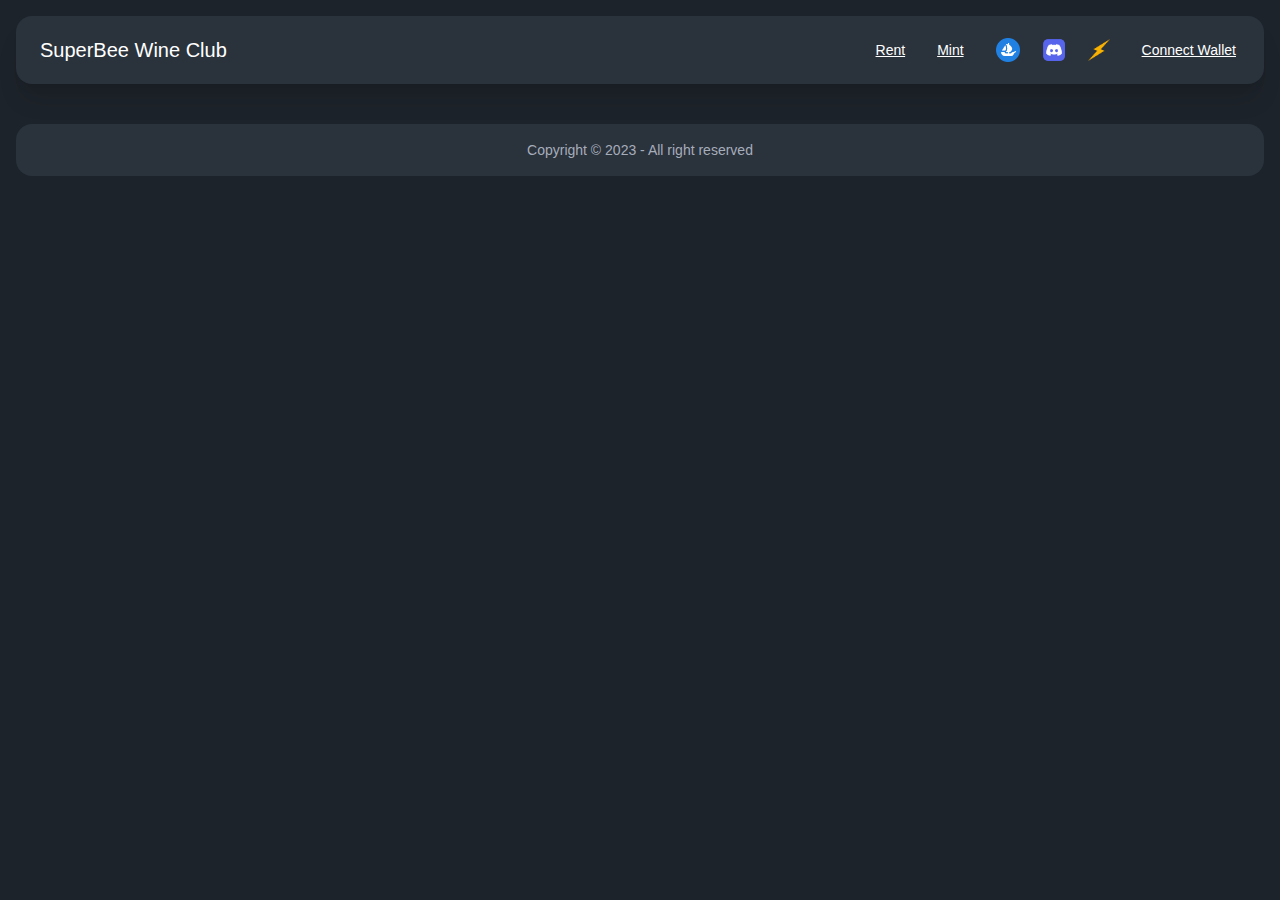
==== commit a25d8c4a: "publish" ====
--- a/index.html
+++ b/index.html
@@ -1 +1 @@
-<!doctype html><html lang="en"><head><meta charset="utf-8"/><link rel="icon" href="/favicon.svg"/><meta name="viewport" content="width=device-width,initial-scale=1"/><meta name="theme-color" content="#000000"/><meta name="description" content="SuperBee Rental Statoin"/><link rel="apple-touch-icon" href="/logo192.png"/><link rel="manifest" href="/manifest.json"/><title>SuperBee Rental Station</title><script defer="defer" src="/static/js/main.16a72066.js"></script><link href="/static/css/main.876f26c6.css" rel="stylesheet"></head><body><noscript>You need to enable JavaScript to run this app.</noscript><div id="root"></div></body></html>+<!doctype html><html lang="en"><head><meta charset="utf-8"/><link rel="icon" href="/favicon.svg"/><meta name="viewport" content="width=device-width,initial-scale=1"/><meta name="theme-color" content="#000000"/><meta name="description" content="SuperBee Rental Statoin"/><link rel="apple-touch-icon" href="/logo192.png"/><link rel="manifest" href="/manifest.json"/><title>SuperBee Rental Station</title><script defer="defer" src="/static/js/main.f84b7007.js"></script><link href="/static/css/main.f4069057.css" rel="stylesheet"></head><body><noscript>You need to enable JavaScript to run this app.</noscript><div id="root"></div></body></html>--- a/static/css/main.f4069057.css
+++ b/static/css/main.f4069057.css
@@ -0,0 +1,3 @@
+/*
+! tailwindcss v3.4.3 | MIT License | https://tailwindcss.com
+*/*,:after,:before{border:0 solid #e5e7eb;box-sizing:border-box}:after,:before{--tw-content:""}:host,html{-webkit-text-size-adjust:100%;font-feature-settings:normal;-webkit-tap-highlight-color:transparent;font-family:ui-sans-serif,system-ui,sans-serif,Apple Color Emoji,Segoe UI Emoji,Segoe UI Symbol,Noto Color Emoji;font-variation-settings:normal;line-height:1.5;tab-size:4}body{line-height:inherit}hr{border-top-width:1px;color:inherit;height:0}abbr:where([title]){-webkit-text-decoration:underline dotted;text-decoration:underline dotted}h1,h2,h3,h4,h5,h6{font-size:inherit;font-weight:inherit}a{color:inherit;text-decoration:inherit}b,strong{font-weight:bolder}code,kbd,pre,samp{font-feature-settings:normal;font-family:ui-monospace,SFMono-Regular,Menlo,Monaco,Consolas,Liberation Mono,Courier New,monospace;font-size:1em;font-variation-settings:normal}small{font-size:80%}sub,sup{font-size:75%;line-height:0;position:relative;vertical-align:initial}sub{bottom:-.25em}sup{top:-.5em}table{border-collapse:collapse;border-color:inherit;text-indent:0}button,input,optgroup,select,textarea{font-feature-settings:inherit;color:inherit;font-family:inherit;font-size:100%;font-variation-settings:inherit;font-weight:inherit;letter-spacing:inherit;line-height:inherit;margin:0;padding:0}button,select{text-transform:none}button,input:where([type=button]),input:where([type=reset]),input:where([type=submit]){-webkit-appearance:button;background-color:initial;background-image:none}:-moz-focusring{outline:auto}:-moz-ui-invalid{box-shadow:none}progress{vertical-align:initial}::-webkit-inner-spin-button,::-webkit-outer-spin-button{height:auto}[type=search]{-webkit-appearance:textfield;outline-offset:-2px}::-webkit-search-decoration{-webkit-appearance:none}::-webkit-file-upload-button{-webkit-appearance:button;font:inherit}summary{display:list-item}blockquote,dd,dl,figure,h1,h2,h3,h4,h5,h6,hr,p,pre{margin:0}fieldset{margin:0}fieldset,legend{padding:0}menu,ol,ul{list-style:none;margin:0;padding:0}dialog{padding:0}textarea{resize:vertical}input::placeholder,textarea::placeholder{color:#9ca3af;opacity:1}[role=button],button{cursor:pointer}:disabled{cursor:default}audio,canvas,embed,iframe,img,object,svg,video{display:block;vertical-align:middle}img,video{height:auto;max-width:100%}[hidden]{display:none}:root,[data-theme]{background-color:#1d232a;background-color:hsl(var(--b1)/var(--tw-bg-opacity,1));color:#a6adba;color:hsl(var(--bc)/var(--tw-text-opacity,1))}html{-webkit-tap-highlight-color:transparent}:root{--pf:262 80% 43%;--sf:316 70% 43%;--af:175 70% 34%;--in:198 93% 60%;--su:158 64% 52%;--wa:43 96% 56%;--er:0 91% 71%;--inc:198 100% 12%;--suc:158 100% 10%;--wac:43 100% 11%;--erc:0 100% 14%;--rounded-box:1rem;--rounded-btn:0.5rem;--rounded-badge:1.9rem;--animation-btn:0.25s;--animation-input:.2s;--btn-text-case:uppercase;--btn-focus-scale:0.95;--border-btn:1px;--tab-border:1px;--tab-radius:0.5rem;--p:262 80% 50%;--pc:0 0% 100%;--s:316 70% 50%;--sc:0 0% 100%;--a:175 70% 41%;--ac:0 0% 100%;--n:213 18% 20%;--nf:212 17% 17%;--nc:220 13% 69%;--b1:212 18% 14%;--b2:213 18% 12%;--b3:213 18% 10%;--bc:220 13% 69%;color-scheme:dark}*,:after,:before{--tw-border-spacing-x:0;--tw-border-spacing-y:0;--tw-translate-x:0;--tw-translate-y:0;--tw-rotate:0;--tw-skew-x:0;--tw-skew-y:0;--tw-scale-x:1;--tw-scale-y:1;--tw-pan-x: ;--tw-pan-y: ;--tw-pinch-zoom: ;--tw-scroll-snap-strictness:proximity;--tw-gradient-from-position: ;--tw-gradient-via-position: ;--tw-gradient-to-position: ;--tw-ordinal: ;--tw-slashed-zero: ;--tw-numeric-figure: ;--tw-numeric-spacing: ;--tw-numeric-fraction: ;--tw-ring-inset: ;--tw-ring-offset-width:0px;--tw-ring-offset-color:#fff;--tw-ring-color:#3b82f680;--tw-ring-offset-shadow:0 0 #0000;--tw-ring-shadow:0 0 #0000;--tw-shadow:0 0 #0000;--tw-shadow-colored:0 0 #0000;--tw-blur: ;--tw-brightness: ;--tw-contrast: ;--tw-grayscale: ;--tw-hue-rotate: ;--tw-invert: ;--tw-saturate: ;--tw-sepia: ;--tw-drop-shadow: ;--tw-backdrop-blur: ;--tw-backdrop-brightness: ;--tw-backdrop-contrast: ;--tw-backdrop-grayscale: ;--tw-backdrop-hue-rotate: ;--tw-backdrop-invert: ;--tw-backdrop-opacity: ;--tw-backdrop-saturate: ;--tw-backdrop-sepia: ;--tw-contain-size: ;--tw-contain-layout: ;--tw-contain-paint: ;--tw-contain-style: }::backdrop{--tw-border-spacing-x:0;--tw-border-spacing-y:0;--tw-translate-x:0;--tw-translate-y:0;--tw-rotate:0;--tw-skew-x:0;--tw-skew-y:0;--tw-scale-x:1;--tw-scale-y:1;--tw-pan-x: ;--tw-pan-y: ;--tw-pinch-zoom: ;--tw-scroll-snap-strictness:proximity;--tw-gradient-from-position: ;--tw-gradient-via-position: ;--tw-gradient-to-position: ;--tw-ordinal: ;--tw-slashed-zero: ;--tw-numeric-figure: ;--tw-numeric-spacing: ;--tw-numeric-fraction: ;--tw-ring-inset: ;--tw-ring-offset-width:0px;--tw-ring-offset-color:#fff;--tw-ring-color:#3b82f680;--tw-ring-offset-shadow:0 0 #0000;--tw-ring-shadow:0 0 #0000;--tw-shadow:0 0 #0000;--tw-shadow-colored:0 0 #0000;--tw-blur: ;--tw-brightness: ;--tw-contrast: ;--tw-grayscale: ;--tw-hue-rotate: ;--tw-invert: ;--tw-saturate: ;--tw-sepia: ;--tw-drop-shadow: ;--tw-backdrop-blur: ;--tw-backdrop-brightness: ;--tw-backdrop-contrast: ;--tw-backdrop-grayscale: ;--tw-backdrop-hue-rotate: ;--tw-backdrop-invert: ;--tw-backdrop-opacity: ;--tw-backdrop-saturate: ;--tw-backdrop-sepia: ;--tw-contain-size: ;--tw-contain-layout: ;--tw-contain-paint: ;--tw-contain-style: }.container{margin-left:auto;margin-right:auto;width:100%}@media (min-width:640px){.container{max-width:640px}}@media (min-width:768px){.container{max-width:768px}}@media (min-width:1024px){.container{max-width:1024px}}@media (min-width:1280px){.container{max-width:1280px}}@media (min-width:1536px){.container{max-width:1536px}}.prose{color:var(--tw-prose-body);max-width:65ch}.prose :where(p):not(:where([class~=not-prose],[class~=not-prose] *)){margin-bottom:1.25em;margin-top:1.25em}.prose :where([class~=lead]):not(:where([class~=not-prose],[class~=not-prose] *)){color:var(--tw-prose-lead);font-size:1.25em;line-height:1.6;margin-bottom:1.2em;margin-top:1.2em}.prose :where(a):not(:where([class~=not-prose],[class~=not-prose] *)){color:var(--tw-prose-links);font-weight:500;text-decoration:underline}.prose :where(strong):not(:where([class~=not-prose],[class~=not-prose] *)){color:var(--tw-prose-bold);font-weight:600}.prose :where(a strong):not(:where([class~=not-prose],[class~=not-prose] *)){color:inherit}.prose :where(blockquote strong):not(:where([class~=not-prose],[class~=not-prose] *)){color:inherit}.prose :where(thead th strong):not(:where([class~=not-prose],[class~=not-prose] *)){color:inherit}.prose :where(ol):not(:where([class~=not-prose],[class~=not-prose] *)){list-style-type:decimal;margin-bottom:1.25em;margin-top:1.25em;padding-inline-start:1.625em}.prose :where(ol[type=A]):not(:where([class~=not-prose],[class~=not-prose] *)){list-style-type:upper-alpha}.prose :where(ol[type=a]):not(:where([class~=not-prose],[class~=not-prose] *)){list-style-type:lower-alpha}.prose :where(ol[type=A s]):not(:where([class~=not-prose],[class~=not-prose] *)){list-style-type:upper-alpha}.prose :where(ol[type=a s]):not(:where([class~=not-prose],[class~=not-prose] *)){list-style-type:lower-alpha}.prose :where(ol[type=I]):not(:where([class~=not-prose],[class~=not-prose] *)){list-style-type:upper-roman}.prose :where(ol[type=i]):not(:where([class~=not-prose],[class~=not-prose] *)){list-style-type:lower-roman}.prose :where(ol[type=I s]):not(:where([class~=not-prose],[class~=not-prose] *)){list-style-type:upper-roman}.prose :where(ol[type=i s]):not(:where([class~=not-prose],[class~=not-prose] *)){list-style-type:lower-roman}.prose :where(ol[type="1"]):not(:where([class~=not-prose],[class~=not-prose] *)){list-style-type:decimal}.prose :where(ul):not(:where([class~=not-prose],[class~=not-prose] *)){list-style-type:disc;margin-bottom:1.25em;margin-top:1.25em;padding-inline-start:1.625em}.prose :where(ol>li):not(:where([class~=not-prose],[class~=not-prose] *))::marker{color:var(--tw-prose-counters);font-weight:400}.prose :where(ul>li):not(:where([class~=not-prose],[class~=not-prose] *))::marker{color:var(--tw-prose-bullets)}.prose :where(dt):not(:where([class~=not-prose],[class~=not-prose] *)){color:var(--tw-prose-headings);font-weight:600;margin-top:1.25em}.prose :where(hr):not(:where([class~=not-prose],[class~=not-prose] *)){border-color:var(--tw-prose-hr);border-top-width:1px;margin-bottom:3em;margin-top:3em}.prose :where(blockquote):not(:where([class~=not-prose],[class~=not-prose] *)){border-inline-start-color:var(--tw-prose-quote-borders);border-inline-start-width:.25rem;color:var(--tw-prose-quotes);font-style:italic;font-weight:500;margin-bottom:1.6em;margin-top:1.6em;padding-inline-start:1em;quotes:"\201C""\201D""\2018""\2019"}.prose :where(blockquote p:first-of-type):not(:where([class~=not-prose],[class~=not-prose] *)):before{content:open-quote}.prose :where(blockquote p:last-of-type):not(:where([class~=not-prose],[class~=not-prose] *)):after{content:close-quote}.prose :where(h1):not(:where([class~=not-prose],[class~=not-prose] *)){color:var(--tw-prose-headings);font-size:2.25em;font-weight:800;line-height:1.1111111;margin-bottom:.8888889em;margin-top:0}.prose :where(h1 strong):not(:where([class~=not-prose],[class~=not-prose] *)){color:inherit;font-weight:900}.prose :where(h2):not(:where([class~=not-prose],[class~=not-prose] *)){color:var(--tw-prose-headings);font-size:1.5em;font-weight:700;line-height:1.3333333;margin-bottom:1em;margin-top:2em}.prose :where(h2 strong):not(:where([class~=not-prose],[class~=not-prose] *)){color:inherit;font-weight:800}.prose :where(h3):not(:where([class~=not-prose],[class~=not-prose] *)){color:var(--tw-prose-headings);font-size:1.25em;font-weight:600;line-height:1.6;margin-bottom:.6em;margin-top:1.6em}.prose :where(h3 strong):not(:where([class~=not-prose],[class~=not-prose] *)){color:inherit;font-weight:700}.prose :where(h4):not(:where([class~=not-prose],[class~=not-prose] *)){color:var(--tw-prose-headings);font-weight:600;line-height:1.5;margin-bottom:.5em;margin-top:1.5em}.prose :where(h4 strong):not(:where([class~=not-prose],[class~=not-prose] *)){color:inherit;font-weight:700}.prose :where(img):not(:where([class~=not-prose],[class~=not-prose] *)){margin-bottom:2em;margin-top:2em}.prose :where(picture):not(:where([class~=not-prose],[class~=not-prose] *)){display:block;margin-bottom:2em;margin-top:2em}.prose :where(video):not(:where([class~=not-prose],[class~=not-prose] *)){margin-bottom:2em;margin-top:2em}.prose :where(kbd):not(:where([class~=not-prose],[class~=not-prose] *)){border-radius:.3125rem;box-shadow:0 0 0 1px rgb(var(--tw-prose-kbd-shadows)/10%),0 3px 0 rgb(var(--tw-prose-kbd-shadows)/10%);color:var(--tw-prose-kbd);font-family:inherit;font-size:.875em;font-weight:500;padding-inline-end:.375em;padding-bottom:.1875em;padding-top:.1875em;padding-inline-start:.375em}.prose :where(code):not(:where([class~=not-prose],[class~=not-prose] *)){color:var(--tw-prose-code);font-size:.875em;font-weight:600}.prose :where(code):not(:where([class~=not-prose],[class~=not-prose] *)):before{content:"`"}.prose :where(code):not(:where([class~=not-prose],[class~=not-prose] *)):after{content:"`"}.prose :where(a code):not(:where([class~=not-prose],[class~=not-prose] *)){color:inherit}.prose :where(h1 code):not(:where([class~=not-prose],[class~=not-prose] *)){color:inherit}.prose :where(h2 code):not(:where([class~=not-prose],[class~=not-prose] *)){color:inherit;font-size:.875em}.prose :where(h3 code):not(:where([class~=not-prose],[class~=not-prose] *)){color:inherit;font-size:.9em}.prose :where(h4 code):not(:where([class~=not-prose],[class~=not-prose] *)){color:inherit}.prose :where(blockquote code):not(:where([class~=not-prose],[class~=not-prose] *)){color:inherit}.prose :where(thead th code):not(:where([class~=not-prose],[class~=not-prose] *)){color:inherit}.prose :where(pre):not(:where([class~=not-prose],[class~=not-prose] *)){background-color:var(--tw-prose-pre-bg);border-radius:.375rem;color:var(--tw-prose-pre-code);font-size:.875em;font-weight:400;line-height:1.7142857;margin-bottom:1.7142857em;margin-top:1.7142857em;overflow-x:auto;padding-inline-end:1.1428571em;padding-bottom:.8571429em;padding-top:.8571429em;padding-inline-start:1.1428571em}.prose :where(pre code):not(:where([class~=not-prose],[class~=not-prose] *)){background-color:initial;border-radius:0;border-width:0;color:inherit;font-family:inherit;font-size:inherit;font-weight:inherit;line-height:inherit;padding:0}.prose :where(pre code):not(:where([class~=not-prose],[class~=not-prose] *)):before{content:none}.prose :where(pre code):not(:where([class~=not-prose],[class~=not-prose] *)):after{content:none}.prose :where(table):not(:where([class~=not-prose],[class~=not-prose] *)){font-size:.875em;line-height:1.7142857;margin-bottom:2em;margin-top:2em;table-layout:auto;text-align:start;width:100%}.prose :where(thead):not(:where([class~=not-prose],[class~=not-prose] *)){border-bottom-color:var(--tw-prose-th-borders);border-bottom-width:1px}.prose :where(thead th):not(:where([class~=not-prose],[class~=not-prose] *)){color:var(--tw-prose-headings);font-weight:600;padding-inline-end:.5714286em;padding-bottom:.5714286em;padding-inline-start:.5714286em;vertical-align:bottom}.prose :where(tbody tr):not(:where([class~=not-prose],[class~=not-prose] *)){border-bottom-color:var(--tw-prose-td-borders);border-bottom-width:1px}.prose :where(tbody tr:last-child):not(:where([class~=not-prose],[class~=not-prose] *)){border-bottom-width:0}.prose :where(tbody td):not(:where([class~=not-prose],[class~=not-prose] *)){vertical-align:initial}.prose :where(tfoot):not(:where([class~=not-prose],[class~=not-prose] *)){border-top-color:var(--tw-prose-th-borders);border-top-width:1px}.prose :where(tfoot td):not(:where([class~=not-prose],[class~=not-prose] *)){vertical-align:top}.prose :where(figure>*):not(:where([class~=not-prose],[class~=not-prose] *)){margin-bottom:0;margin-top:0}.prose :where(figcaption):not(:where([class~=not-prose],[class~=not-prose] *)){color:var(--tw-prose-captions);font-size:.875em;line-height:1.4285714;margin-top:.8571429em}.prose{--tw-prose-body:#374151;--tw-prose-headings:#111827;--tw-prose-lead:#4b5563;--tw-prose-links:#111827;--tw-prose-bold:#111827;--tw-prose-counters:#6b7280;--tw-prose-bullets:#d1d5db;--tw-prose-hr:#e5e7eb;--tw-prose-quotes:#111827;--tw-prose-quote-borders:#e5e7eb;--tw-prose-captions:#6b7280;--tw-prose-kbd:#111827;--tw-prose-kbd-shadows:17 24 39;--tw-prose-code:#111827;--tw-prose-pre-code:#e5e7eb;--tw-prose-pre-bg:#1f2937;--tw-prose-th-borders:#d1d5db;--tw-prose-td-borders:#e5e7eb;--tw-prose-invert-body:#d1d5db;--tw-prose-invert-headings:#fff;--tw-prose-invert-lead:#9ca3af;--tw-prose-invert-links:#fff;--tw-prose-invert-bold:#fff;--tw-prose-invert-counters:#9ca3af;--tw-prose-invert-bullets:#4b5563;--tw-prose-invert-hr:#374151;--tw-prose-invert-quotes:#f3f4f6;--tw-prose-invert-quote-borders:#374151;--tw-prose-invert-captions:#9ca3af;--tw-prose-invert-kbd:#fff;--tw-prose-invert-kbd-shadows:255 255 255;--tw-prose-invert-code:#fff;--tw-prose-invert-pre-code:#d1d5db;--tw-prose-invert-pre-bg:#00000080;--tw-prose-invert-th-borders:#4b5563;--tw-prose-invert-td-borders:#374151;font-size:1rem;line-height:1.75}.prose :where(picture>img):not(:where([class~=not-prose],[class~=not-prose] *)){margin-bottom:0;margin-top:0}.prose :where(li):not(:where([class~=not-prose],[class~=not-prose] *)){margin-bottom:.5em;margin-top:.5em}.prose :where(ol>li):not(:where([class~=not-prose],[class~=not-prose] *)){padding-inline-start:.375em}.prose :where(ul>li):not(:where([class~=not-prose],[class~=not-prose] *)){padding-inline-start:.375em}.prose :where(.prose>ul>li p):not(:where([class~=not-prose],[class~=not-prose] *)){margin-bottom:.75em;margin-top:.75em}.prose :where(.prose>ul>li>:first-child):not(:where([class~=not-prose],[class~=not-prose] *)){margin-top:1.25em}.prose :where(.prose>ul>li>:last-child):not(:where([class~=not-prose],[class~=not-prose] *)){margin-bottom:1.25em}.prose :where(.prose>ol>li>:first-child):not(:where([class~=not-prose],[class~=not-prose] *)){margin-top:1.25em}.prose :where(.prose>ol>li>:last-child):not(:where([class~=not-prose],[class~=not-prose] *)){margin-bottom:1.25em}.prose :where(ul ul,ul ol,ol ul,ol ol):not(:where([class~=not-prose],[class~=not-prose] *)){margin-bottom:.75em;margin-top:.75em}.prose :where(dl):not(:where([class~=not-prose],[class~=not-prose] *)){margin-bottom:1.25em;margin-top:1.25em}.prose :where(dd):not(:where([class~=not-prose],[class~=not-prose] *)){margin-top:.5em;padding-inline-start:1.625em}.prose :where(hr+*):not(:where([class~=not-prose],[class~=not-prose] *)){margin-top:0}.prose :where(h2+*):not(:where([class~=not-prose],[class~=not-prose] *)){margin-top:0}.prose :where(h3+*):not(:where([class~=not-prose],[class~=not-prose] *)){margin-top:0}.prose :where(h4+*):not(:where([class~=not-prose],[class~=not-prose] *)){margin-top:0}.prose :where(thead th:first-child):not(:where([class~=not-prose],[class~=not-prose] *)){padding-inline-start:0}.prose :where(thead th:last-child):not(:where([class~=not-prose],[class~=not-prose] *)){padding-inline-end:0}.prose :where(tbody td,tfoot td):not(:where([class~=not-prose],[class~=not-prose] *)){padding-inline-end:.5714286em;padding-bottom:.5714286em;padding-top:.5714286em;padding-inline-start:.5714286em}.prose :where(tbody td:first-child,tfoot td:first-child):not(:where([class~=not-prose],[class~=not-prose] *)){padding-inline-start:0}.prose :where(tbody td:last-child,tfoot td:last-child):not(:where([class~=not-prose],[class~=not-prose] *)){padding-inline-end:0}.prose :where(figure):not(:where([class~=not-prose],[class~=not-prose] *)){margin-bottom:2em;margin-top:2em}.prose :where(.prose>:first-child):not(:where([class~=not-prose],[class~=not-prose] *)){margin-top:0}.prose :where(.prose>:last-child):not(:where([class~=not-prose],[class~=not-prose] *)){margin-bottom:0}.alert{grid-gap:1rem;--tw-border-opacity:1;--tw-text-opacity:1;--alert-bg:hsl(var(--b2));--alert-bg-mix:hsl(var(--b1));align-content:flex-start;align-items:center;background-color:var(--alert-bg);border-color:hsl(var(--b2)/var(--tw-border-opacity));border-radius:1rem;border-radius:var(--rounded-box,1rem);border-width:1px;color:hsl(220 13% 69%/var(--tw-text-opacity));color:hsl(var(--bc)/var(--tw-text-opacity));display:grid;gap:1rem;grid-auto-flow:row;justify-items:center;padding:1rem;text-align:center;width:100%}@media (min-width:640px){.alert{grid-auto-flow:column;grid-template-columns:auto minmax(auto,1fr);justify-items:start;text-align:left}}.avatar.placeholder>div{align-items:center;display:flex;justify-content:center}@media (hover:hover){.label a:hover{--tw-text-opacity:1;color:hsl(220 13% 69%/var(--tw-text-opacity));color:hsl(var(--bc)/var(--tw-text-opacity))}.link-success:hover{--tw-text-opacity:1;color:hsl(158 64% 52%/var(--tw-text-opacity));color:hsl(var(--su)/var(--tw-text-opacity))}.menu li>:not(ul):not(.menu-title):not(details).active,.menu li>:not(ul):not(.menu-title):not(details):active,.menu li>details>summary:active{--tw-bg-opacity:1;--tw-text-opacity:1;background-color:hsl(213 18% 20%/var(--tw-bg-opacity));background-color:hsl(var(--n)/var(--tw-bg-opacity));color:hsl(220 13% 69%/var(--tw-text-opacity));color:hsl(var(--nc)/var(--tw-text-opacity))}}.btn{--tw-border-opacity:1;--tw-bg-opacity:1;--tw-text-opacity:1;align-items:center;animation:button-pop .25s ease-out;animation:button-pop var(--animation-btn,.25s) ease-out;background-color:hsl(213 18% 12%/var(--tw-bg-opacity));background-color:hsl(var(--b2)/var(--tw-bg-opacity));border-color:#0000;border-color:hsl(var(--b2)/var(--tw-border-opacity));border-radius:.5rem;border-radius:var(--rounded-btn,.5rem);border-width:1px;border-width:var(--border-btn,1px);color:hsl(220 13% 69%/var(--tw-text-opacity));color:hsl(var(--bc)/var(--tw-text-opacity));cursor:pointer;display:inline-flex;flex-shrink:0;flex-wrap:wrap;font-size:.875rem;font-weight:600;gap:.5rem;height:3rem;justify-content:center;line-height:1em;min-height:3rem;outline-color:#a6adba;outline-color:hsl(var(--bc)/1);padding-left:1rem;padding-right:1rem;text-align:center;text-decoration-line:none;text-transform:uppercase;text-transform:var(--btn-text-case,uppercase);transition-duration:.2s;transition-property:color,background-color,border-color,text-decoration-color,fill,stroke,opacity,box-shadow,transform,filter,-webkit-backdrop-filter;transition-property:color,background-color,border-color,text-decoration-color,fill,stroke,opacity,box-shadow,transform,filter,backdrop-filter;transition-property:color,background-color,border-color,text-decoration-color,fill,stroke,opacity,box-shadow,transform,filter,backdrop-filter,-webkit-backdrop-filter;transition-timing-function:cubic-bezier(.4,0,.2,1);transition-timing-function:cubic-bezier(0,0,.2,1);-webkit-user-select:none;user-select:none}.btn-disabled,.btn:disabled,.btn[disabled]{pointer-events:none}.btn-group>input[type=radio].btn{-webkit-appearance:none;appearance:none}.btn-group>input[type=radio].btn:before{content:attr(data-title)}.btn:is(input[type=checkbox]),.btn:is(input[type=radio]){-webkit-appearance:none;appearance:none;width:auto}.btn:is(input[type=checkbox]):after,.btn:is(input[type=radio]):after{--tw-content:attr(aria-label);content:var(--tw-content)}.card{border-radius:1rem;border-radius:var(--rounded-box,1rem);display:flex;flex-direction:column;position:relative}.card:focus{outline:2px solid #0000;outline-offset:2px}.card-body{display:flex;flex:1 1 auto;flex-direction:column;gap:.5rem;padding:2rem;padding:var(--padding-card,2rem)}.card-body :where(p){flex-grow:1}.card figure{align-items:center;display:flex;justify-content:center}.card.image-full{display:grid}.card.image-full:before{--tw-bg-opacity:1;background-color:hsl(213 18% 20%/var(--tw-bg-opacity));background-color:hsl(var(--n)/var(--tw-bg-opacity));border-radius:1rem;border-radius:var(--rounded-box,1rem);content:"";opacity:.75;position:relative;z-index:10}.card.image-full:before,.card.image-full>*{grid-column-start:1;grid-row-start:1}.card.image-full>figure img{height:100%;object-fit:cover}.card.image-full>.card-body{--tw-text-opacity:1;color:hsl(220 13% 69%/var(--tw-text-opacity));color:hsl(var(--nc)/var(--tw-text-opacity));position:relative;z-index:20}.checkbox{--chkbg:var(--bc);--chkfg:var(--b1);--tw-border-opacity:0.2;-webkit-appearance:none;appearance:none;border-color:hsl(var(--bc)/var(--tw-border-opacity));border-radius:.5rem;border-radius:var(--rounded-btn,.5rem);border-width:1px;cursor:pointer;flex-shrink:0;height:1.5rem;width:1.5rem}.divider{align-items:center;align-self:stretch;display:flex;flex-direction:row;height:1rem;margin-bottom:1rem;margin-top:1rem;white-space:nowrap}.divider:after,.divider:before{content:"";flex-grow:1;height:.125rem;width:100%}@media (hover:hover){.btn:hover{background-color:hsl(213 18% 10%/var(--tw-bg-opacity));background-color:hsl(var(--b3)/var(--tw-bg-opacity));border-color:hsl(var(--b3)/var(--tw-border-opacity))}.btn-accent:hover,.btn:hover{--tw-border-opacity:1;--tw-bg-opacity:1}.btn-accent:hover{background-color:hsl(175 70% 34%/var(--tw-bg-opacity));background-color:hsl(var(--af)/var(--tw-bg-opacity));border-color:hsl(var(--af)/var(--tw-border-opacity))}.btn.glass:hover{--glass-opacity:25%;--glass-border-opacity:15%}.btn-outline.btn-accent:hover{--tw-border-opacity:1;--tw-bg-opacity:1;--tw-text-opacity:1;background-color:hsl(175 70% 34%/var(--tw-bg-opacity));background-color:hsl(var(--af)/var(--tw-bg-opacity));border-color:hsl(var(--af)/var(--tw-border-opacity));color:hsl(0 0% 100%/var(--tw-text-opacity));color:hsl(var(--ac)/var(--tw-text-opacity))}.btn-disabled:hover,.btn:disabled:hover,.btn[disabled]:hover{--tw-border-opacity:0;--tw-bg-opacity:0.2;--tw-text-opacity:0.2;background-color:hsl(213 18% 20%/var(--tw-bg-opacity));background-color:hsl(var(--n)/var(--tw-bg-opacity));color:hsl(220 13% 69%/var(--tw-text-opacity));color:hsl(var(--bc)/var(--tw-text-opacity))}.btn:is(input[type=checkbox]:checked):hover,.btn:is(input[type=radio]:checked):hover{--tw-border-opacity:1;--tw-bg-opacity:1;background-color:hsl(262 80% 43%/var(--tw-bg-opacity));background-color:hsl(var(--pf)/var(--tw-bg-opacity));border-color:hsl(var(--pf)/var(--tw-border-opacity))}:where(.menu li:not(.menu-title):not(.disabled)>:not(ul):not(details):not(.menu-title)):not(.active):hover,:where(.menu li:not(.menu-title):not(.disabled)>details>summary:not(.menu-title)):not(.active):hover{--tw-text-opacity:1;background-color:#a6adba1a;background-color:hsl(var(--bc)/.1);color:hsl(220 13% 69%/var(--tw-text-opacity));color:hsl(var(--bc)/var(--tw-text-opacity));cursor:pointer;outline:2px solid #0000;outline-offset:2px}}.footer{grid-column-gap:1rem;grid-row-gap:2.5rem;column-gap:1rem;display:grid;font-size:.875rem;grid-auto-flow:row;line-height:1.25rem;place-items:start;row-gap:2.5rem;width:100%}.footer>*{grid-gap:.5rem;display:grid;gap:.5rem;place-items:start}@media (min-width:48rem){.footer{grid-auto-flow:column}.footer-center{grid-auto-flow:row dense}}.form-control{display:flex;flex-direction:column}.label{align-items:center;display:flex;justify-content:space-between;padding:.5rem .25rem;-webkit-user-select:none;user-select:none}.input{--tw-border-opacity:0;--tw-bg-opacity:1;background-color:hsl(212 18% 14%/var(--tw-bg-opacity));background-color:hsl(var(--b1)/var(--tw-bg-opacity));border-color:hsl(var(--bc)/var(--tw-border-opacity));border-radius:.5rem;border-radius:var(--rounded-btn,.5rem);border-width:1px;flex-shrink:1;font-size:1rem;height:3rem;line-height:2;line-height:1.5rem;padding-left:1rem;padding-right:1rem}.input-group>.input{isolation:isolate}.input-group>*,.input-group>.input,.input-group>.select,.input-group>.textarea{border-radius:0}.join{align-items:stretch;border-radius:.5rem;border-radius:var(--rounded-btn,.5rem);display:inline-flex}.join :where(.join-item){border-end-end-radius:0;border-end-start-radius:0;border-start-end-radius:0;border-start-start-radius:0}.join .join-item:not(:first-child):not(:last-child),.join :not(:first-child):not(:last-child) .join-item{border-end-end-radius:0;border-end-start-radius:0;border-start-end-radius:0;border-start-start-radius:0}.join .join-item:first-child:not(:last-child),.join :first-child:not(:last-child) .join-item{border-end-end-radius:0;border-start-end-radius:0}.join .dropdown .join-item:first-child:not(:last-child),.join :first-child:not(:last-child) .dropdown .join-item{border-end-end-radius:inherit;border-start-end-radius:inherit}.join :where(.join-item:first-child:not(:last-child)),.join :where(:first-child:not(:last-child) .join-item){border-end-start-radius:inherit;border-start-start-radius:inherit}.join .join-item:last-child:not(:first-child),.join :last-child:not(:first-child) .join-item{border-end-start-radius:0;border-start-start-radius:0}.join :where(.join-item:last-child:not(:first-child)),.join :where(:last-child:not(:first-child) .join-item){border-end-end-radius:inherit;border-start-end-radius:inherit}@supports not selector(:has(*)){:where(.join *){border-radius:inherit}}@supports selector(:has(*)){:where(.join :has(.join-item)){border-radius:inherit}}.link{cursor:pointer;text-decoration-line:underline}.menu{display:flex;flex-direction:column;flex-wrap:wrap;font-size:.875rem;line-height:1.25rem;padding:.5rem}.menu :where(li ul){margin-left:1rem;padding-left:.5rem;position:relative;white-space:nowrap}.menu :where(li:not(.menu-title)>:not(ul):not(details):not(.menu-title)),.menu :where(li:not(.menu-title)>details>summary:not(.menu-title)){grid-gap:.5rem;align-content:flex-start;align-items:center;display:grid;gap:.5rem;grid-auto-columns:minmax(auto,-webkit-max-content) auto -webkit-max-content;grid-auto-columns:minmax(auto,max-content) auto max-content;grid-auto-flow:column;-webkit-user-select:none;user-select:none}.menu li.disabled{color:#a6adba4d;color:hsl(var(--bc)/.3);cursor:not-allowed;-webkit-user-select:none;user-select:none}.menu :where(li>.menu-dropdown:not(.menu-dropdown-show)){display:none}:where(.menu li){align-items:stretch;display:flex;flex-direction:column;flex-shrink:0;flex-wrap:wrap;position:relative}:where(.menu li) .badge{justify-self:end}.navbar{align-items:center;display:flex;min-height:4rem;padding:.5rem;padding:var(--navbar-padding,.5rem);width:100%}:where(.navbar>*){align-items:center;display:inline-flex}.select{--tw-border-opacity:0;--tw-bg-opacity:1;-webkit-appearance:none;appearance:none;background-color:hsl(212 18% 14%/var(--tw-bg-opacity));background-color:hsl(var(--b1)/var(--tw-bg-opacity));background-image:linear-gradient(45deg,#0000 50%,currentColor 0),linear-gradient(135deg,currentColor 50%,#0000 0);background-position:calc(100% - 20px) calc(1px + 50%),calc(100% - 16.1px) calc(1px + 50%);background-repeat:no-repeat;background-size:4px 4px,4px 4px;border-color:hsl(var(--bc)/var(--tw-border-opacity));border-radius:.5rem;border-radius:var(--rounded-btn,.5rem);border-width:1px;cursor:pointer;display:inline-flex;font-size:.875rem;height:3rem;line-height:1.25rem;line-height:2;min-height:3rem;padding-left:1rem;padding-right:2.5rem;-webkit-user-select:none;user-select:none}.select[multiple]{height:auto}.btm-nav>* .label{font-size:1rem;line-height:1.5rem}.btn:active:focus,.btn:active:hover{animation:button-pop 0s ease-out;transform:scale(.95);transform:scale(var(--btn-focus-scale,.97))}.btn:focus-visible{outline-offset:2px;outline-style:solid;outline-width:2px}.btn-accent{--tw-border-opacity:1;--tw-bg-opacity:1;--tw-text-opacity:1;background-color:hsl(175 70% 41%/var(--tw-bg-opacity));background-color:hsl(var(--a)/var(--tw-bg-opacity));border-color:hsl(var(--a)/var(--tw-border-opacity));color:hsl(0 0% 100%/var(--tw-text-opacity));color:hsl(var(--ac)/var(--tw-text-opacity));outline-color:#1fb2a6;outline-color:hsl(var(--a)/1)}.btn-accent.btn-active{--tw-border-opacity:1;--tw-bg-opacity:1;background-color:hsl(175 70% 34%/var(--tw-bg-opacity));background-color:hsl(var(--af)/var(--tw-bg-opacity));border-color:hsl(var(--af)/var(--tw-border-opacity))}.btn.glass{--tw-shadow:0 0 #0000;--tw-shadow-colored:0 0 #0000;box-shadow:0 0 #0000,0 0 #0000,var(--tw-shadow);box-shadow:var(--tw-ring-offset-shadow,0 0 #0000),var(--tw-ring-shadow,0 0 #0000),var(--tw-shadow);outline-color:currentColor}.btn.glass.btn-active{--glass-opacity:25%;--glass-border-opacity:15%}.btn-outline.btn-accent{--tw-text-opacity:1;color:hsl(175 70% 41%/var(--tw-text-opacity));color:hsl(var(--a)/var(--tw-text-opacity))}.btn-outline.btn-accent.btn-active{--tw-border-opacity:1;--tw-bg-opacity:1;--tw-text-opacity:1;background-color:hsl(175 70% 34%/var(--tw-bg-opacity));background-color:hsl(var(--af)/var(--tw-bg-opacity));border-color:hsl(var(--af)/var(--tw-border-opacity));color:hsl(0 0% 100%/var(--tw-text-opacity));color:hsl(var(--ac)/var(--tw-text-opacity))}.btn.btn-disabled,.btn:disabled,.btn[disabled]{--tw-border-opacity:0;--tw-bg-opacity:0.2;--tw-text-opacity:0.2;background-color:hsl(213 18% 20%/var(--tw-bg-opacity));background-color:hsl(var(--n)/var(--tw-bg-opacity));color:hsl(220 13% 69%/var(--tw-text-opacity));color:hsl(var(--bc)/var(--tw-text-opacity))}.btn-group>.btn-active,.btn-group>input[type=radio]:checked.btn{--tw-border-opacity:1;--tw-bg-opacity:1;--tw-text-opacity:1;background-color:hsl(262 80% 50%/var(--tw-bg-opacity));background-color:hsl(var(--p)/var(--tw-bg-opacity));border-color:hsl(var(--p)/var(--tw-border-opacity));color:hsl(0 0% 100%/var(--tw-text-opacity));color:hsl(var(--pc)/var(--tw-text-opacity))}.btn-group>.btn-active:focus-visible,.btn-group>input[type=radio]:checked.btn:focus-visible{outline-color:#641ae6;outline-color:hsl(var(--p)/1);outline-style:solid;outline-width:2px}.btn:is(input[type=checkbox]:checked),.btn:is(input[type=radio]:checked){--tw-border-opacity:1;--tw-bg-opacity:1;--tw-text-opacity:1;background-color:hsl(262 80% 50%/var(--tw-bg-opacity));background-color:hsl(var(--p)/var(--tw-bg-opacity));border-color:hsl(var(--p)/var(--tw-border-opacity));color:hsl(0 0% 100%/var(--tw-text-opacity));color:hsl(var(--pc)/var(--tw-text-opacity))}.btn:is(input[type=checkbox]:checked):focus-visible,.btn:is(input[type=radio]:checked):focus-visible{outline-color:#641ae6;outline-color:hsl(var(--p)/1)}@keyframes button-pop{0%{transform:scale(.95);transform:scale(var(--btn-focus-scale,.98))}40%{transform:scale(1.02)}to{transform:scale(1)}}.card :where(figure:first-child){border-end-end-radius:unset;border-end-start-radius:unset;border-start-end-radius:inherit;border-start-start-radius:inherit;overflow:hidden}.card :where(figure:last-child){border-end-end-radius:inherit;border-end-start-radius:inherit;border-start-end-radius:unset;border-start-start-radius:unset;overflow:hidden}.card:focus-visible{outline:2px solid currentColor;outline-offset:2px}.card.bordered{--tw-border-opacity:1;border-color:hsl(var(--b2)/var(--tw-border-opacity));border-width:1px}.card.compact .card-body{font-size:.875rem;line-height:1.25rem;padding:1rem}.card.image-full :where(figure){border-radius:inherit;overflow:hidden}.checkbox:focus-visible{outline-color:#a6adba;outline-color:hsl(var(--bc)/1);outline-offset:2px;outline-style:solid;outline-width:2px}.checkbox:checked,.checkbox[aria-checked=true],.checkbox[checked=true]{background-image:linear-gradient(-45deg,#0000 65%,hsl(var(--chkbg)) 65.99%),linear-gradient(45deg,#0000 75%,hsl(var(--chkbg)) 75.99%),linear-gradient(-45deg,hsl(var(--chkbg)) 40%,#0000 40.99%),linear-gradient(45deg,hsl(var(--chkbg)) 30%,hsl(var(--chkfg)) 30.99%,hsl(var(--chkfg)) 40%,#0000 40.99%),linear-gradient(-45deg,hsl(var(--chkfg)) 50%,hsl(var(--chkbg)) 50.99%)}.checkbox:checked,.checkbox:indeterminate,.checkbox[aria-checked=true],.checkbox[checked=true]{--tw-bg-opacity:1;animation:checkmark .2s ease-out;animation:checkmark var(--animation-input,.2s) ease-out;background-color:hsl(220 13% 69%/var(--tw-bg-opacity));background-color:hsl(var(--bc)/var(--tw-bg-opacity));background-repeat:no-repeat}.checkbox:indeterminate{background-image:linear-gradient(90deg,#0000 80%,hsl(var(--chkbg)) 80%),linear-gradient(-90deg,#0000 80%,hsl(var(--chkbg)) 80%),linear-gradient(0deg,hsl(var(--chkbg)) 43%,hsl(var(--chkfg)) 43%,hsl(var(--chkfg)) 57%,hsl(var(--chkbg)) 57%)}.checkbox:disabled{--tw-bg-opacity:1;background-color:hsl(220 13% 69%/var(--tw-bg-opacity));background-color:hsl(var(--bc)/var(--tw-bg-opacity));border-color:#0000;cursor:not-allowed;opacity:.2}@keyframes checkmark{0%{background-position-y:5px}50%{background-position-y:-2px}to{background-position-y:0}}[dir=rtl] .checkbox:checked,[dir=rtl] .checkbox[aria-checked=true],[dir=rtl] .checkbox[checked=true]{background-image:linear-gradient(45deg,#0000 65%,hsl(var(--chkbg)) 65.99%),linear-gradient(-45deg,#0000 75%,hsl(var(--chkbg)) 75.99%),linear-gradient(45deg,hsl(var(--chkbg)) 40%,#0000 40.99%),linear-gradient(-45deg,hsl(var(--chkbg)) 30%,hsl(var(--chkfg)) 30.99%,hsl(var(--chkfg)) 40%,#0000 40.99%),linear-gradient(45deg,hsl(var(--chkfg)) 50%,hsl(var(--chkbg)) 50.99%)}.divider:after,.divider:before{--tw-bg-opacity:0.1;background-color:hsl(220 13% 69%/var(--tw-bg-opacity));background-color:hsl(var(--bc)/var(--tw-bg-opacity))}.divider:not(:empty){gap:1rem}.label-text{--tw-text-opacity:1;color:hsl(220 13% 69%/var(--tw-text-opacity));color:hsl(var(--bc)/var(--tw-text-opacity));font-size:.875rem;line-height:1.25rem}.input input:focus{outline:2px solid #0000;outline-offset:2px}.input[list]::-webkit-calendar-picker-indicator{line-height:1em}.input:focus,.input:focus-within{outline-color:#a6adba33;outline-color:hsl(var(--bc)/.2);outline-offset:2px;outline-style:solid;outline-width:2px}.input-disabled,.input:disabled,.input[disabled]{--tw-border-opacity:1;--tw-bg-opacity:1;--tw-text-opacity:0.2;background-color:hsl(213 18% 12%/var(--tw-bg-opacity));background-color:hsl(var(--b2)/var(--tw-bg-opacity));border-color:hsl(var(--b2)/var(--tw-border-opacity));cursor:not-allowed}.input-disabled::placeholder,.input:disabled::placeholder,.input[disabled]::placeholder{--tw-placeholder-opacity:0.2;color:hsl(220 13% 69%/var(--tw-placeholder-opacity));color:hsl(var(--bc)/var(--tw-placeholder-opacity))}.join>:where(:not(:first-child)){margin-bottom:0;margin-left:-1px;margin-top:0}.link-success{--tw-text-opacity:1;color:hsl(158 64% 52%/var(--tw-text-opacity));color:hsl(var(--su)/var(--tw-text-opacity))}.link:focus{outline:2px solid #0000;outline-offset:2px}.link:focus-visible{outline:2px solid currentColor;outline-offset:2px}:where(.menu li:empty){background-color:#a6adba1a;background-color:hsl(var(--bc)/.1);height:1px;margin:.5rem 1rem}.menu :where(li ul):before{background-color:#a6adba1a;background-color:hsl(var(--bc)/.1);bottom:.75rem;content:"";left:0;position:absolute;top:.75rem;width:1px}.menu :where(li:not(.menu-title)>:not(ul):not(details):not(.menu-title)),.menu :where(li:not(.menu-title)>details>summary:not(.menu-title)){text-wrap:balance;border-radius:.5rem;border-radius:var(--rounded-btn,.5rem);padding:.5rem 1rem;text-align:left;transition-duration:.2s;transition-property:color,background-color,border-color,text-decoration-color,fill,stroke,opacity,box-shadow,transform,filter,-webkit-backdrop-filter;transition-property:color,background-color,border-color,text-decoration-color,fill,stroke,opacity,box-shadow,transform,filter,backdrop-filter;transition-property:color,background-color,border-color,text-decoration-color,fill,stroke,opacity,box-shadow,transform,filter,backdrop-filter,-webkit-backdrop-filter;transition-timing-function:cubic-bezier(.4,0,.2,1);transition-timing-function:cubic-bezier(0,0,.2,1)}:where(.menu li:not(.menu-title):not(.disabled)>:not(ul):not(details):not(.menu-title)):is(summary):not(.active):focus-visible,:where(.menu li:not(.menu-title):not(.disabled)>:not(ul):not(details):not(.menu-title)):not(summary):not(.active).focus,:where(.menu li:not(.menu-title):not(.disabled)>:not(ul):not(details):not(.menu-title)):not(summary):not(.active):focus,:where(.menu li:not(.menu-title):not(.disabled)>details>summary:not(.menu-title)):is(summary):not(.active):focus-visible,:where(.menu li:not(.menu-title):not(.disabled)>details>summary:not(.menu-title)):not(summary):not(.active).focus,:where(.menu li:not(.menu-title):not(.disabled)>details>summary:not(.menu-title)):not(summary):not(.active):focus{--tw-text-opacity:1;background-color:#a6adba1a;background-color:hsl(var(--bc)/.1);color:hsl(220 13% 69%/var(--tw-text-opacity));color:hsl(var(--bc)/var(--tw-text-opacity));cursor:pointer;outline:2px solid #0000;outline-offset:2px}.menu li>:not(ul):not(.menu-title):not(details).active,.menu li>:not(ul):not(.menu-title):not(details):active,.menu li>details>summary:active{--tw-bg-opacity:1;--tw-text-opacity:1;background-color:hsl(213 18% 20%/var(--tw-bg-opacity));background-color:hsl(var(--n)/var(--tw-bg-opacity));color:hsl(220 13% 69%/var(--tw-text-opacity));color:hsl(var(--nc)/var(--tw-text-opacity))}.menu :where(li>details>summary)::-webkit-details-marker{display:none}.menu :where(li>.menu-dropdown-toggle):after,.menu :where(li>details>summary):after{box-shadow:2px 2px;content:"";display:block;height:.5rem;justify-self:end;margin-top:-.5rem;pointer-events:none;transform:rotate(45deg);transform-origin:75% 75%;transition-duration:.3s;transition-property:transform,margin-top;transition-timing-function:cubic-bezier(.4,0,.2,1);width:.5rem}.menu :where(li>.menu-dropdown-toggle.menu-dropdown-show):after,.menu :where(li>details[open]>summary):after{margin-top:0;transform:rotate(225deg)}.mockup-phone .display{border-radius:40px;margin-top:-25px;overflow:hidden}.mockup-browser .mockup-browser-toolbar .input{--tw-bg-opacity:1;background-color:hsl(213 18% 12%/var(--tw-bg-opacity));background-color:hsl(var(--b2)/var(--tw-bg-opacity));display:block;height:1.75rem;margin-left:auto;margin-right:auto;overflow:hidden;padding-left:2rem;position:relative;text-overflow:ellipsis;white-space:nowrap;width:24rem}.mockup-browser .mockup-browser-toolbar .input:before{--tw-translate-y:-50%;aspect-ratio:1/1;border-color:currentColor;border-radius:9999px;border-width:2px;height:.75rem;left:.5rem}.mockup-browser .mockup-browser-toolbar .input:after,.mockup-browser .mockup-browser-toolbar .input:before{content:"";opacity:.6;position:absolute;top:50%;transform:translate(var(--tw-translate-x),var(--tw-translate-y)) rotate(var(--tw-rotate)) skewX(var(--tw-skew-x)) skewY(var(--tw-skew-y)) scaleX(var(--tw-scale-x)) scaleY(var(--tw-scale-y))}.mockup-browser .mockup-browser-toolbar .input:after{--tw-translate-y:25%;--tw-rotate:-45deg;border-color:currentColor;border-radius:9999px;border-width:1px;height:.5rem;left:1.25rem}@keyframes modal-pop{0%{opacity:0}}@keyframes progress-loading{50%{background-position-x:-115%}}@keyframes radiomark{0%{box-shadow:inset 0 0 0 12px #1d232a,inset 0 0 0 12px #1d232a;box-shadow:0 0 0 12px hsl(var(--b1)) inset,0 0 0 12px hsl(var(--b1)) inset}50%{box-shadow:inset 0 0 0 3px #1d232a,inset 0 0 0 3px #1d232a;box-shadow:0 0 0 3px hsl(var(--b1)) inset,0 0 0 3px hsl(var(--b1)) inset}to{box-shadow:inset 0 0 0 4px #1d232a,inset 0 0 0 4px #1d232a;box-shadow:0 0 0 4px hsl(var(--b1)) inset,0 0 0 4px hsl(var(--b1)) inset}}@keyframes rating-pop{0%{transform:translateY(-.125em)}40%{transform:translateY(-.125em)}to{transform:translateY(0)}}.select-bordered{--tw-border-opacity:0.2}.select:focus{outline-color:#a6adba33;outline-color:hsl(var(--bc)/.2);outline-offset:2px;outline-style:solid;outline-width:2px}.select-disabled,.select:disabled,.select[disabled]{--tw-border-opacity:1;--tw-bg-opacity:1;--tw-text-opacity:0.2;background-color:hsl(213 18% 12%/var(--tw-bg-opacity));background-color:hsl(var(--b2)/var(--tw-bg-opacity));border-color:hsl(var(--b2)/var(--tw-border-opacity));cursor:not-allowed}.select-disabled::placeholder,.select:disabled::placeholder,.select[disabled]::placeholder{--tw-placeholder-opacity:0.2;color:hsl(220 13% 69%/var(--tw-placeholder-opacity));color:hsl(var(--bc)/var(--tw-placeholder-opacity))}.select-multiple,.select[multiple],.select[size].select:not([size="1"]){background-image:none;padding-right:1rem}[dir=rtl] .select{background-position:12px calc(1px + 50%),16px calc(1px + 50%)}@keyframes toast-pop{0%{opacity:0;transform:scale(.9)}to{opacity:1;transform:scale(1)}}:root .prose{--tw-prose-body:hsl(var(--bc)/0.8);--tw-prose-headings:hsl(var(--bc));--tw-prose-lead:hsl(var(--bc));--tw-prose-links:hsl(var(--bc));--tw-prose-bold:hsl(var(--bc));--tw-prose-counters:hsl(var(--bc));--tw-prose-bullets:hsl(var(--bc)/0.5);--tw-prose-hr:hsl(var(--bc)/0.2);--tw-prose-quotes:hsl(var(--bc));--tw-prose-quote-borders:hsl(var(--bc)/0.2);--tw-prose-captions:hsl(var(--bc)/0.5);--tw-prose-code:hsl(var(--bc));--tw-prose-pre-code:hsl(var(--nc));--tw-prose-pre-bg:hsl(var(--n));--tw-prose-th-borders:hsl(var(--bc)/0.5);--tw-prose-td-borders:hsl(var(--bc)/0.2)}.prose :where(code):not(:where([class~=not-prose] *)){border-radius:1.9rem;border-radius:var(--rounded-badge);padding:2px 8px}.prose code:after,.prose code:before{content:none}.prose pre code{border-radius:0;padding:0}.prose :where(tbody tr,thead):not(:where([class~=not-prose] *)){border-bottom-color:#a6adba33;border-bottom-color:hsl(var(--bc)/20%)}.rounded-box{border-radius:1rem;border-radius:var(--rounded-box,1rem)}.checkbox-md{height:1.5rem;width:1.5rem}.join.join-vertical{flex-direction:column}.join.join-vertical .join-item:first-child:not(:last-child),.join.join-vertical :first-child:not(:last-child) .join-item{border-bottom-left-radius:0;border-bottom-right-radius:0;border-top-left-radius:inherit;border-top-right-radius:inherit}.join.join-vertical .join-item:last-child:not(:first-child),.join.join-vertical :last-child:not(:first-child) .join-item{border-bottom-left-radius:inherit;border-bottom-right-radius:inherit;border-top-left-radius:0;border-top-right-radius:0}.join.join-horizontal{flex-direction:row}.join.join-horizontal .join-item:first-child:not(:last-child),.join.join-horizontal :first-child:not(:last-child) .join-item{border-bottom-left-radius:inherit;border-bottom-right-radius:0;border-top-left-radius:inherit;border-top-right-radius:0}.join.join-horizontal .join-item:last-child:not(:first-child),.join.join-horizontal :last-child:not(:first-child) .join-item{border-bottom-left-radius:0;border-bottom-right-radius:inherit;border-top-left-radius:0;border-top-right-radius:inherit}.menu-horizontal{display:inline-flex;flex-direction:row}.menu-horizontal>li:not(.menu-title)>details>ul{position:absolute}.btn-group .btn:not(:first-child):not(:last-child){border-bottom-left-radius:0;border-bottom-right-radius:0;border-top-left-radius:0;border-top-right-radius:0}.btn-group .btn:first-child:not(:last-child){border-bottom-left-radius:.5rem;border-bottom-left-radius:var(--rounded-btn,.5rem);border-bottom-right-radius:0;border-top-left-radius:.5rem;border-top-left-radius:var(--rounded-btn,.5rem);border-top-right-radius:0;margin-left:-1px;margin-top:0}.btn-group .btn:last-child:not(:first-child){border-bottom-left-radius:0;border-bottom-right-radius:.5rem;border-bottom-right-radius:var(--rounded-btn,.5rem);border-top-left-radius:0;border-top-right-radius:.5rem;border-top-right-radius:var(--rounded-btn,.5rem)}.btn-group-horizontal .btn:not(:first-child):not(:last-child){border-bottom-left-radius:0;border-bottom-right-radius:0;border-top-left-radius:0;border-top-right-radius:0}.btn-group-horizontal .btn:first-child:not(:last-child){border-bottom-left-radius:.5rem;border-bottom-left-radius:var(--rounded-btn,.5rem);border-bottom-right-radius:0;border-top-left-radius:.5rem;border-top-left-radius:var(--rounded-btn,.5rem);border-top-right-radius:0;margin-left:-1px;margin-top:0}.btn-group-horizontal .btn:last-child:not(:first-child){border-bottom-left-radius:0;border-bottom-right-radius:.5rem;border-bottom-right-radius:var(--rounded-btn,.5rem);border-top-left-radius:0;border-top-right-radius:.5rem;border-top-right-radius:var(--rounded-btn,.5rem)}.btn-group-vertical .btn:first-child:not(:last-child){border-bottom-left-radius:0;border-bottom-right-radius:0;border-top-left-radius:.5rem;border-top-left-radius:var(--rounded-btn,.5rem);border-top-right-radius:.5rem;border-top-right-radius:var(--rounded-btn,.5rem);margin-left:0;margin-top:-1px}.btn-group-vertical .btn:last-child:not(:first-child){border-bottom-left-radius:.5rem;border-bottom-left-radius:var(--rounded-btn,.5rem);border-bottom-right-radius:.5rem;border-bottom-right-radius:var(--rounded-btn,.5rem);border-top-left-radius:0;border-top-right-radius:0}.card-compact .card-body{font-size:.875rem;line-height:1.25rem;padding:1rem}.card-normal .card-body{font-size:1rem;line-height:1.5rem;padding:2rem;padding:var(--padding-card,2rem)}.join.join-vertical>:where(:not(:first-child)){margin-left:0;margin-right:0;margin-top:-1px}.join.join-horizontal>:where(:not(:first-child)){margin-bottom:0;margin-left:-1px;margin-top:0}.menu-horizontal>li:not(.menu-title)>details>ul{margin-left:0;margin-top:1rem;padding-bottom:.5rem;padding-right:.5rem;padding-top:.5rem}.menu-horizontal>li>details>ul:before{content:none}:where(.menu-horizontal>li:not(.menu-title)>details>ul){--tw-bg-opacity:1;--tw-shadow:0 20px 25px -5px #0000001a,0 8px 10px -6px #0000001a;--tw-shadow-colored:0 20px 25px -5px var(--tw-shadow-color),0 8px 10px -6px var(--tw-shadow-color);background-color:hsl(212 18% 14%/var(--tw-bg-opacity));background-color:hsl(var(--b1)/var(--tw-bg-opacity));border-radius:1rem;border-radius:var(--rounded-box,1rem);box-shadow:0 0 #0000,0 0 #0000,var(--tw-shadow);box-shadow:var(--tw-ring-offset-shadow,0 0 #0000),var(--tw-ring-shadow,0 0 #0000),var(--tw-shadow)}.col-start-1{grid-column-start:1}.col-start-2{grid-column-start:2}.col-end-3{grid-column-end:3}.col-end-5{grid-column-end:5}.m-4{margin:1rem}.m-auto{margin:auto}.mx-auto{margin-left:auto;margin-right:auto}.mb-10{margin-bottom:2.5rem}.mb-2{margin-bottom:.5rem}.ml-1{margin-left:.25rem}.ml-3{margin-left:.75rem}.ml-4{margin-left:1rem}.mr-4{margin-right:1rem}.mt-10{margin-top:2.5rem}.mt-5{margin-top:1.25rem}.block{display:block}.flex{display:flex}.grid{display:grid}.h-14{height:3.5rem}.w-14{width:3.5rem}.w-7\/12{width:58.333333%}.w-auto{width:auto}.w-full{width:100%}.max-w-xs{max-width:20rem}.flex-1{flex:1 1}.flex-none{flex:none}.basis-1\/3{flex-basis:33.333333%}.basis-1\/4{flex-basis:25%}.basis-2\/3{flex-basis:66.666667%}.basis-2\/4{flex-basis:50%}.cursor-pointer{cursor:pointer}.columns-4{column-count:4}.grid-flow-col{grid-auto-flow:column}.grid-cols-4{grid-template-columns:repeat(4,minmax(0,1fr))}.flex-row{flex-direction:row}.flex-nowrap{flex-wrap:nowrap}.items-center{align-items:center}.justify-end{justify-content:flex-end}.justify-between{justify-content:space-between}.gap-1{gap:.25rem}.gap-2{gap:.5rem}.gap-4{gap:1rem}.space-x-10>:not([hidden])~:not([hidden]){--tw-space-x-reverse:0;margin-left:calc(2.5rem*(1 - var(--tw-space-x-reverse)));margin-right:calc(2.5rem*var(--tw-space-x-reverse))}.space-x-4>:not([hidden])~:not([hidden]){--tw-space-x-reverse:0;margin-left:calc(1rem*(1 - var(--tw-space-x-reverse)));margin-right:calc(1rem*var(--tw-space-x-reverse))}.overflow-x-auto{overflow-x:auto}.rounded-2xl{border-radius:1rem}.bg-base-100{--tw-bg-opacity:1;background-color:hsl(212 18% 14%/var(--tw-bg-opacity));background-color:hsl(var(--b1)/var(--tw-bg-opacity))}.bg-neutral{--tw-bg-opacity:1;background-color:hsl(213 18% 20%/var(--tw-bg-opacity));background-color:hsl(var(--n)/var(--tw-bg-opacity))}.bg-gradient-to-r{background-image:linear-gradient(to right,var(--tw-gradient-stops))}.from-cyan-500{--tw-gradient-from:#06b6d4 var(--tw-gradient-from-position);--tw-gradient-to:#06b6d400 var(--tw-gradient-to-position);--tw-gradient-stops:var(--tw-gradient-from),var(--tw-gradient-to)}.to-blue-500{--tw-gradient-to:#3b82f6 var(--tw-gradient-to-position)}.fill-current{fill:currentColor}.p-2{padding:.5rem}.p-4{padding:1rem}.p-8{padding:2rem}.px-1{padding-left:.25rem;padding-right:.25rem}.py-3{padding-bottom:.75rem;padding-top:.75rem}.pr-5{padding-right:1.25rem}.pt-5{padding-top:1.25rem}.text-left{text-align:left}.text-center{text-align:center}.text-right{text-align:right}.font-sans{font-family:ui-sans-serif,system-ui,sans-serif,Apple Color Emoji,Segoe UI Emoji,Segoe UI Symbol,Noto Color Emoji}.text-2xl{font-size:1.5rem;line-height:2rem}.font-bold{font-weight:700}.text-accent{--tw-text-opacity:1;color:hsl(175 70% 41%/var(--tw-text-opacity));color:hsl(var(--a)/var(--tw-text-opacity))}.text-error{--tw-text-opacity:1;color:hsl(0 91% 71%/var(--tw-text-opacity));color:hsl(var(--er)/var(--tw-text-opacity))}.text-neutral-content{--tw-text-opacity:1;color:hsl(220 13% 69%/var(--tw-text-opacity));color:hsl(var(--nc)/var(--tw-text-opacity))}.text-primary-content{--tw-text-opacity:1;color:hsl(0 0% 100%/var(--tw-text-opacity));color:hsl(var(--pc)/var(--tw-text-opacity))}.text-white{--tw-text-opacity:1;color:rgb(255 255 255/var(--tw-text-opacity))}.shadow-xl{--tw-shadow:0 20px 25px -5px #0000001a,0 8px 10px -6px #0000001a;--tw-shadow-colored:0 20px 25px -5px var(--tw-shadow-color),0 8px 10px -6px var(--tw-shadow-color);box-shadow:0 0 #0000,0 0 #0000,var(--tw-shadow);box-shadow:var(--tw-ring-offset-shadow,0 0 #0000),var(--tw-ring-shadow,0 0 #0000),var(--tw-shadow)}body{-webkit-font-smoothing:antialiased;-moz-osx-font-smoothing:grayscale;font-family:-apple-system,BlinkMacSystemFont,Segoe UI,Roboto,Oxygen,Ubuntu,Cantarell,Fira Sans,Droid Sans,Helvetica Neue,sans-serif;margin:0}code{font-family:source-code-pro,Menlo,Monaco,Consolas,Courier New,monospace}@media (min-width:1024px){.lg\:prose-xl{font-size:1.25rem;line-height:1.8}.lg\:prose-xl :where(p):not(:where([class~=not-prose],[class~=not-prose] *)){margin-bottom:1.2em;margin-top:1.2em}.lg\:prose-xl :where([class~=lead]):not(:where([class~=not-prose],[class~=not-prose] *)){font-size:1.2em;line-height:1.5;margin-bottom:1em;margin-top:1em}.lg\:prose-xl :where(blockquote):not(:where([class~=not-prose],[class~=not-prose] *)){margin-bottom:1.6em;margin-top:1.6em;padding-inline-start:1.0666667em}.lg\:prose-xl :where(h1):not(:where([class~=not-prose],[class~=not-prose] *)){font-size:2.8em;line-height:1;margin-bottom:.8571429em;margin-top:0}.lg\:prose-xl :where(h2):not(:where([class~=not-prose],[class~=not-prose] *)){font-size:1.8em;line-height:1.1111111;margin-bottom:.8888889em;margin-top:1.5555556em}.lg\:prose-xl :where(h3):not(:where([class~=not-prose],[class~=not-prose] *)){font-size:1.5em;line-height:1.3333333;margin-bottom:.6666667em;margin-top:1.6em}.lg\:prose-xl :where(h4):not(:where([class~=not-prose],[class~=not-prose] *)){line-height:1.6;margin-bottom:.6em;margin-top:1.8em}.lg\:prose-xl :where(img):not(:where([class~=not-prose],[class~=not-prose] *)){margin-bottom:2em;margin-top:2em}.lg\:prose-xl :where(picture):not(:where([class~=not-prose],[class~=not-prose] *)){margin-bottom:2em;margin-top:2em}.lg\:prose-xl :where(picture>img):not(:where([class~=not-prose],[class~=not-prose] *)){margin-bottom:0;margin-top:0}.lg\:prose-xl :where(video):not(:where([class~=not-prose],[class~=not-prose] *)){margin-bottom:2em;margin-top:2em}.lg\:prose-xl :where(kbd):not(:where([class~=not-prose],[class~=not-prose] *)){border-radius:.3125rem;font-size:.9em;padding-inline-end:.4em;padding-bottom:.25em;padding-top:.25em;padding-inline-start:.4em}.lg\:prose-xl :where(code):not(:where([class~=not-prose],[class~=not-prose] *)){font-size:.9em}.lg\:prose-xl :where(h2 code):not(:where([class~=not-prose],[class~=not-prose] *)){font-size:.8611111em}.lg\:prose-xl :where(h3 code):not(:where([class~=not-prose],[class~=not-prose] *)){font-size:.9em}.lg\:prose-xl :where(pre):not(:where([class~=not-prose],[class~=not-prose] *)){border-radius:.5rem;font-size:.9em;line-height:1.7777778;margin-bottom:2em;margin-top:2em;padding-inline-end:1.3333333em;padding-bottom:1.1111111em;padding-top:1.1111111em;padding-inline-start:1.3333333em}.lg\:prose-xl :where(ol):not(:where([class~=not-prose],[class~=not-prose] *)){margin-bottom:1.2em;margin-top:1.2em;padding-inline-start:1.6em}.lg\:prose-xl :where(ul):not(:where([class~=not-prose],[class~=not-prose] *)){margin-bottom:1.2em;margin-top:1.2em;padding-inline-start:1.6em}.lg\:prose-xl :where(li):not(:where([class~=not-prose],[class~=not-prose] *)){margin-bottom:.6em;margin-top:.6em}.lg\:prose-xl :where(ol>li):not(:where([class~=not-prose],[class~=not-prose] *)){padding-inline-start:.4em}.lg\:prose-xl :where(ul>li):not(:where([class~=not-prose],[class~=not-prose] *)){padding-inline-start:.4em}.lg\:prose-xl :where(.lg\:prose-xl>ul>li p):not(:where([class~=not-prose],[class~=not-prose] *)){margin-bottom:.8em;margin-top:.8em}.lg\:prose-xl :where(.lg\:prose-xl>ul>li>:first-child):not(:where([class~=not-prose],[class~=not-prose] *)){margin-top:1.2em}.lg\:prose-xl :where(.lg\:prose-xl>ul>li>:last-child):not(:where([class~=not-prose],[class~=not-prose] *)){margin-bottom:1.2em}.lg\:prose-xl :where(.lg\:prose-xl>ol>li>:first-child):not(:where([class~=not-prose],[class~=not-prose] *)){margin-top:1.2em}.lg\:prose-xl :where(.lg\:prose-xl>ol>li>:last-child):not(:where([class~=not-prose],[class~=not-prose] *)){margin-bottom:1.2em}.lg\:prose-xl :where(ul ul,ul ol,ol ul,ol ol):not(:where([class~=not-prose],[class~=not-prose] *)){margin-bottom:.8em;margin-top:.8em}.lg\:prose-xl :where(dl):not(:where([class~=not-prose],[class~=not-prose] *)){margin-bottom:1.2em;margin-top:1.2em}.lg\:prose-xl :where(dt):not(:where([class~=not-prose],[class~=not-prose] *)){margin-top:1.2em}.lg\:prose-xl :where(dd):not(:where([class~=not-prose],[class~=not-prose] *)){margin-top:.6em;padding-inline-start:1.6em}.lg\:prose-xl :where(hr):not(:where([class~=not-prose],[class~=not-prose] *)){margin-bottom:2.8em;margin-top:2.8em}.lg\:prose-xl :where(hr+*):not(:where([class~=not-prose],[class~=not-prose] *)){margin-top:0}.lg\:prose-xl :where(h2+*):not(:where([class~=not-prose],[class~=not-prose] *)){margin-top:0}.lg\:prose-xl :where(h3+*):not(:where([class~=not-prose],[class~=not-prose] *)){margin-top:0}.lg\:prose-xl :where(h4+*):not(:where([class~=not-prose],[class~=not-prose] *)){margin-top:0}.lg\:prose-xl :where(table):not(:where([class~=not-prose],[class~=not-prose] *)){font-size:.9em;line-height:1.5555556}.lg\:prose-xl :where(thead th):not(:where([class~=not-prose],[class~=not-prose] *)){padding-inline-end:.6666667em;padding-bottom:.8888889em;padding-inline-start:.6666667em}.lg\:prose-xl :where(thead th:first-child):not(:where([class~=not-prose],[class~=not-prose] *)){padding-inline-start:0}.lg\:prose-xl :where(thead th:last-child):not(:where([class~=not-prose],[class~=not-prose] *)){padding-inline-end:0}.lg\:prose-xl :where(tbody td,tfoot td):not(:where([class~=not-prose],[class~=not-prose] *)){padding-inline-end:.6666667em;padding-bottom:.8888889em;padding-top:.8888889em;padding-inline-start:.6666667em}.lg\:prose-xl :where(tbody td:first-child,tfoot td:first-child):not(:where([class~=not-prose],[class~=not-prose] *)){padding-inline-start:0}.lg\:prose-xl :where(tbody td:last-child,tfoot td:last-child):not(:where([class~=not-prose],[class~=not-prose] *)){padding-inline-end:0}.lg\:prose-xl :where(figure):not(:where([class~=not-prose],[class~=not-prose] *)){margin-bottom:2em;margin-top:2em}.lg\:prose-xl :where(figure>*):not(:where([class~=not-prose],[class~=not-prose] *)){margin-bottom:0;margin-top:0}.lg\:prose-xl :where(figcaption):not(:where([class~=not-prose],[class~=not-prose] *)){font-size:.9em;line-height:1.5555556;margin-top:1em}.lg\:prose-xl :where(.lg\:prose-xl>:first-child):not(:where([class~=not-prose],[class~=not-prose] *)){margin-top:0}.lg\:prose-xl :where(.lg\:prose-xl>:last-child):not(:where([class~=not-prose],[class~=not-prose] *)){margin-bottom:0}}@media (min-width:768px){.md\:place-self-center{place-self:center}.md\:justify-self-end{justify-self:end}}